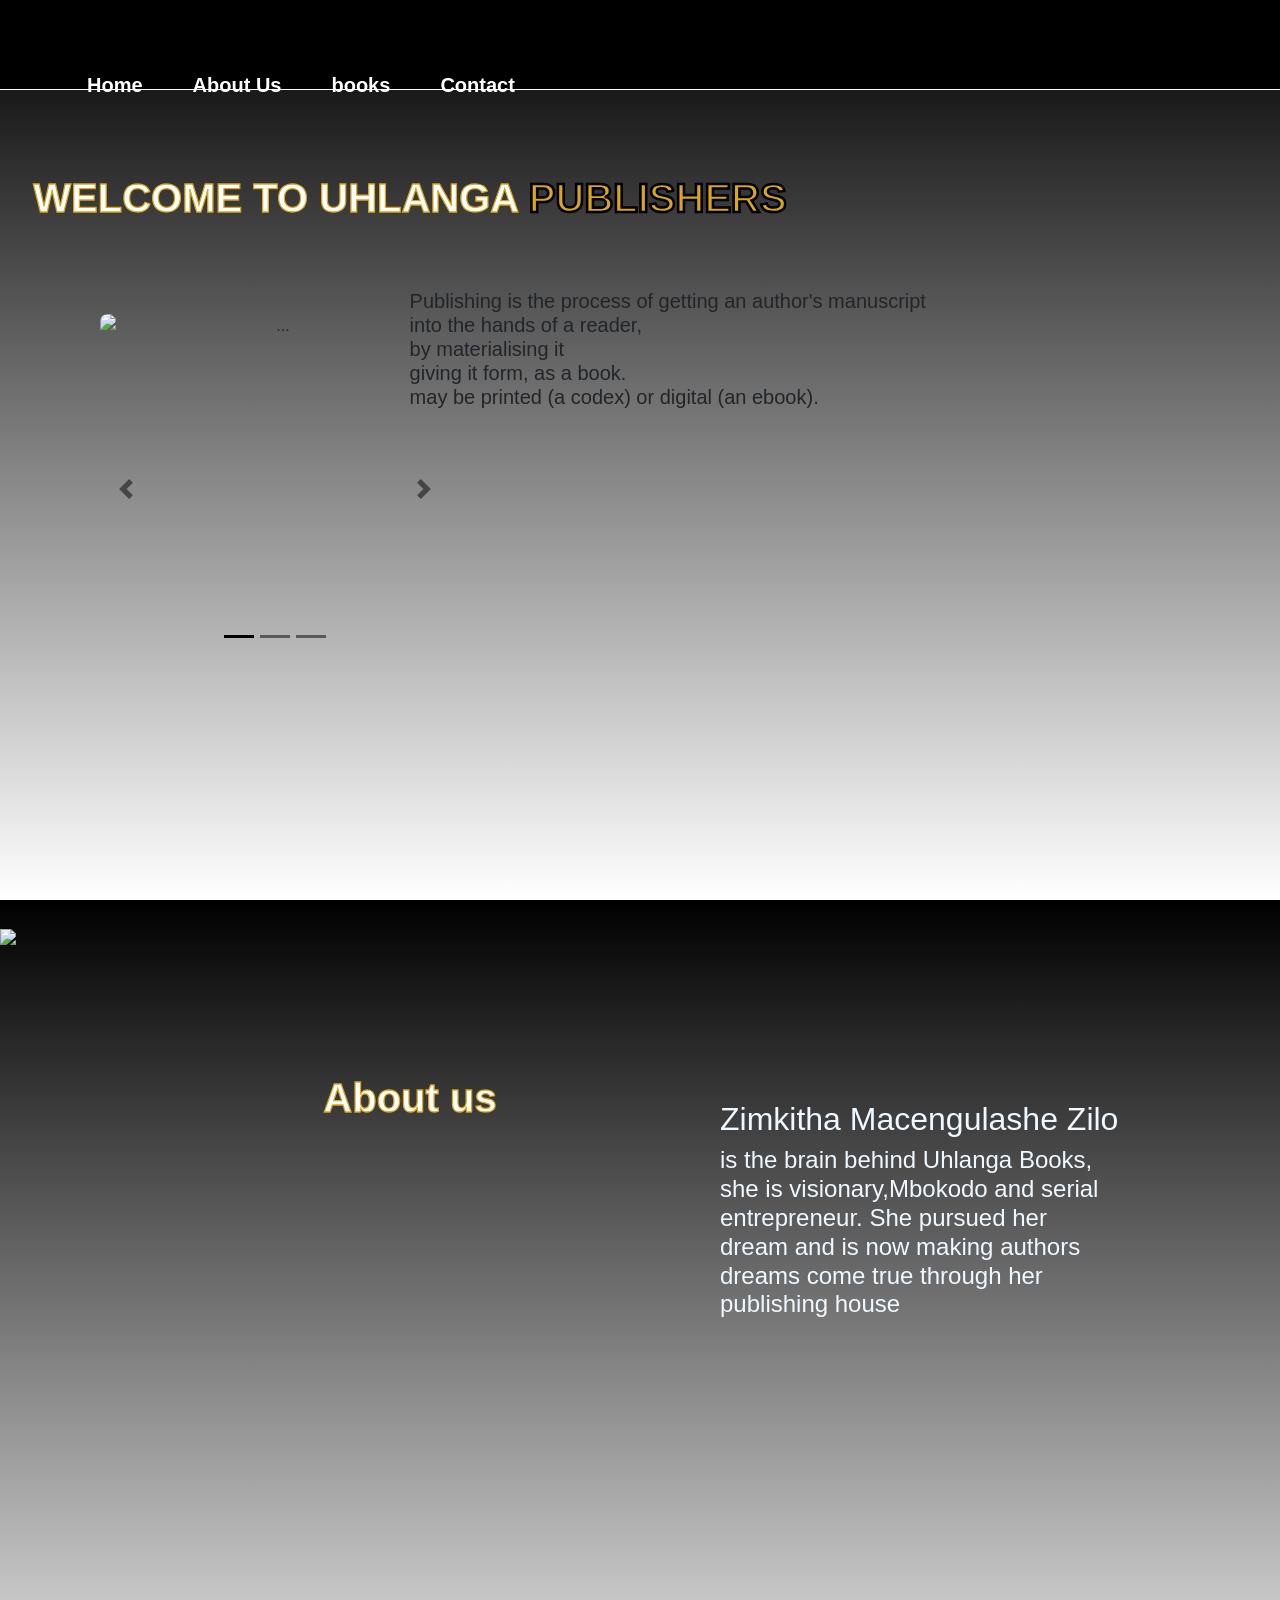
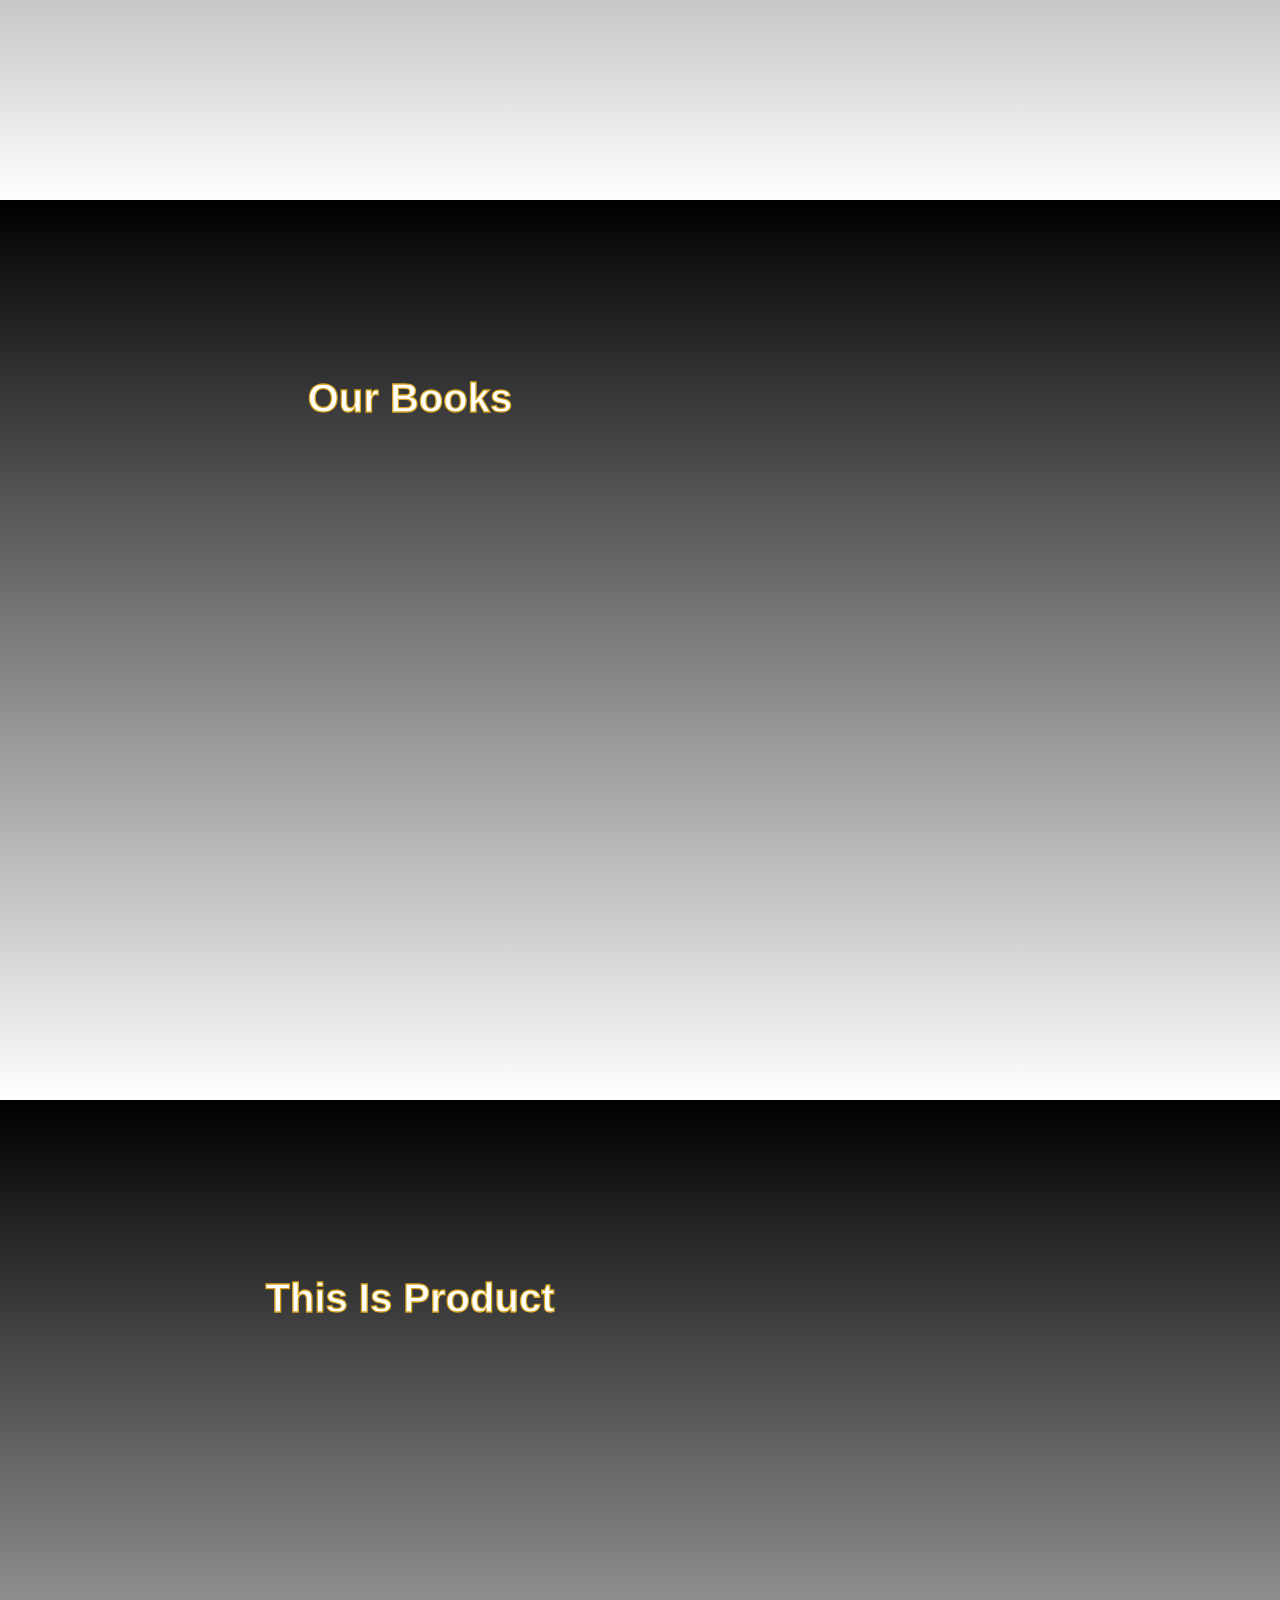
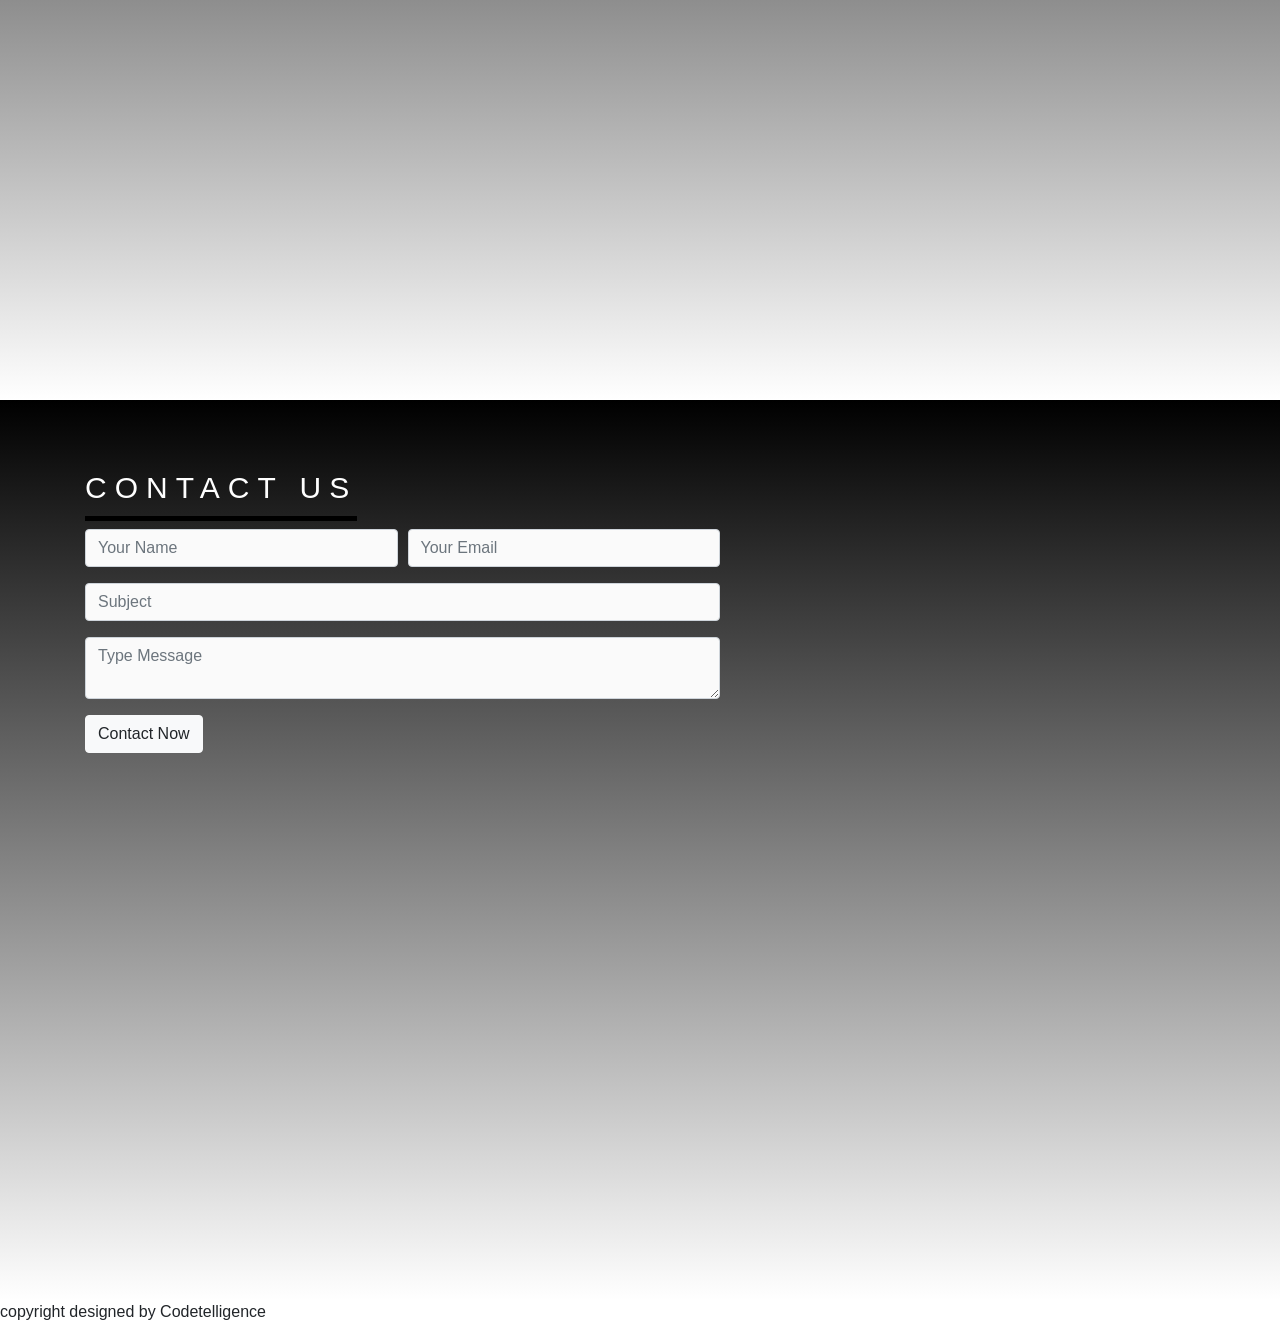
==== index.html @ 82a82a68 "Add files via upload" ====
<!DOCTYPE html>
<html lang="en">

<head>
    <meta charset="UTF-8">
    <title>Uhlanga Publishers</title>
    <link rel="stylesheet" type="text/css" href="style.css">
    <link href="https://cdn.jsdelivr.net/npm/bootstrap@5.0.2/dist/css/bootstrap.min.css" rel="stylesheet" integrity="sha384-EVSTQN3/azprG1Anm3QDgpJLIm9Nao0Yz1ztcQTwFspd3yD65VohhpuuCOmLASjC" crossorigin="anonymous">
    <meta name="viewport" content="width=device-width, initial-scale=1" />
    <!-- Bootstrap CSS -->
    <link rel="stylesheet" href="https://stackpath.bootstrapcdn.com/bootstrap/4.5.0/css/bootstrap.min.css" />
    <!-- Bootstrap JS -->
    <script src="https://code.jquery.com/jquery-3.5.1.slim.min.js"></script>
    <script src="https://cdn.jsdelivr.net/npm/popper.js@1.16.0/dist/umd/popper.min.js"></script>
    <script src="https://stackpath.bootstrapcdn.com/bootstrap/4.5.0/js/bootstrap.min.js"></script>
  </head>

<body>

    <section id="home">
        <header>
            <a href="#"><img src="images/uhlangalog2.jpg" alt=""></a>
            <ul id="menu">
                <li><a href="#home">Home</a></li>
                <li><a href="#about">About Us</a></li>
                <li><a href="#books">books</a></li>
                
                <li><a href="#contact">Contact</a></li>
            </ul>
        </header>
         <h1><hr>WELCOME TO UHLANGA <span>PUBLISHERS</span><hr></h1>
         <div class="content">
         <h5><hr>Publishing is the process of getting an author's manuscript into the hands of a reader, by materialising it – giving it form, as a book. This may be printed (a codex) or digital (an ebook).</h5>
         </div>
         <div id="carouselExampleDark" class="carousel carousel-dark slide" data-bs-ride="carousel">
          
            <div class="carousel-indicators">
              <button type="button" data-bs-target="#carouselExampleDark" data-bs-slide-to="0" class="active" aria-current="true" aria-label="Slide 1"></button>
              <button type="button" data-bs-target="#carouselExampleDark" data-bs-slide-to="1" aria-label="Slide 2"></button>
              <button type="button" data-bs-target="#carouselExampleDark" data-bs-slide-to="2" aria-label="Slide 3"></button>
            </div>
            <div class="carousel-inner">
              <div class="carousel-item active" data-bs-interval="10000">
                <img src="images/1.jpg" class="d-block w-100" alt="...">
                <div class="carousel-caption d-none d-md-block">
                  <h5></h5>
                  <p></p>
                </div>
              </div>
              <div class="carousel-item" data-bs-interval="2000">
                <img src="images/2.jpg" class="d-block w-100" alt="...">
                <div class="carousel-caption d-none d-md-block">
                  <h5></h5>
                  <p></p>
                </div>
              </div>
              <div class="carousel-item">
                <img src="images/5.jpg" class="d-block w-100" alt="...">
                <div class="carousel-caption d-none d-md-block">
                  <h5></h5>
                  <p></p>
                </div>
              </div>
            </div>
            <button class="carousel-control-prev" type="button" data-bs-target="#carouselExampleDark" data-bs-slide="prev">
              <span class="carousel-control-prev-icon" aria-hidden="true"></span>
              <span class="visually-hidden">Previous</span>
            </button>
            <button class="carousel-control-next" type="button" data-bs-target="#carouselExampleDark" data-bs-slide="next">
              <span class="carousel-control-next-icon" aria-hidden="true"></span>
              <span class="visually-hidden">Next</span>
            </button>
          </div>
          <div id="hero">
            <div class="content-a">
            </div>
          </div>
           

          </div> 
            <div class="content">
                <h5>Publishing is the process of getting an author's manuscript <br> into the hands of a reader,<br> by materialising it <br> giving it form, as a book. <br> may be printed (a codex) or digital (an ebook). </h5>
                </div>  
</div>
          </div>
         
    </section>
    <section id="about">
      <br>
  <h1>About us</h1>
      <div class="main">
          <img src="images/zim.jpg" class="main">
        </div>
        <div class="content-a">
          <h2>Zimkitha Macengulashe Zilo</h2> <h4>is the brain behind Uhlanga Books, she is visionary,Mbokodo and serial entrepreneur. She pursued her dream and is now making authors dreams come true through her publishing house</h4>
        </section>
  <section id="books">
      <br>
      <h1>Our Books</h1>

      <img src="images/usiba.jpg" alt="" class="responsive">
      <img src="images/diary.jpg" alt="" class="responsive">
      <img src="images/finding.jpg" alt="" class="responsive">


  </section>
    <section id="books"><h1>This Is Product</h1></section>
    
    <section id="contact">
      <h1>This Is Contact</h1>

      <section class="contact-us">
        <div class="container">
            <div class="row">
                <div class="col-md-7">
                    <div class="title">
                        <h2>Contact Us</h2>
                        
                    </div>
                </div>
            </div>
            <div class="row">
                <div class="col-lg-7">
                    <form action="/" class="mb-4 mb-lg-0">
                        <div class="form-row">
                            <div class="col-md-6 form-group">
                                <input type="text" name="name" class="form-control" id="name" placeholder="Your Name" />
                            </div>
                            <div class="col-md-6 form-group">
                                <input type="email" class="form-control" name="email" id="email" placeholder="Your Email" />
                            </div>
                        </div>
                        <div class="form-group">
                            <input type="text" class="form-control" name="subject" id="subject" placeholder="Subject" />
                        </div>
                        <div class="form-group">
                            <textarea class="form-control" name="message" placeholder="Type Message"></textarea>
                        </div>
                        <button type="submit" class="btn btn-light">Contact Now</button>
                    </form>
                </div>

                <div class="col-lg-5">
                    <div class="map"><iframe src="https://www.google.com/maps/embed?pb=!1m18!1m12!1m3!1d3305.943297791735!2d18.690339150487485!3d-34.04532558051264!2m3!1f0!2f0!3f0!3m2!1i1024!2i768!4f13.1!3m3!1m2!1s0x1dcc4941d098e2e9%3A0x5eecd3c210c38b21!2sKhaltsha%20Call%20Centre!5e0!3m2!1sen!2sza!4v1659346710420!5m2!1sen!2sza" width="600" height="450" style="border:0;" allowfullscreen="" loading="lazy" referrerpolicy="no-referrer-when-downgrade"></iframe>
                    </div>
                </div>
            </div>
        </div>
    </section>
    </section>

    <footer>
        <p>copyright designed by Codetelligence</p>
        
    </footer>
    <script src="https://cdn.jsdelivr.net/npm/bootstrap@5.0.2/dist/js/bootstrap.bundle.min.js" integrity="sha384-MrcW6ZMFYlzcLA8Nl+NtUVF0sA7MsXsP1UyJoMp4YLEuNSfAP+JcXn/tWtIaxVXM" crossorigin="anonymous"></script>
</body>

</html>
---- style.css ----
*{
    margin: 0;
    padding: 0;
}

html{
    scroll-behavior: smooth;
}

body{
    font-size: 100%;
    font-family: sans-serif;
}

div, section, span, ul, li, a, header{
    box-sizing: border-box;
}


header{
    display: flex;
    justify-content: space-between;
    background: black;
    height: 90px;
    width: 100%;
    border-bottom: .5px solid white;
    position: fixed;
    z-index: 999;
}

header a{
    text-decoration: none;
}

header a img{
    margin: 20px;
    margin-left: 50px;
    cursor: pointer;
    border-radius: 10px;
}

header a h2{
    margin: 10px;
    color: white;
    margin-left: 50px;
    cursor: pointer;
    font-size: 28px;
    font-weight: 800;
}

header a h2 span{
    color: goldenrod;
}

header ul{
    display: flex;
    margin: 30px;
}

header ul li{
    list-style: none;
    margin: 0 25px;
}

header ul li a{
    text-decoration: none;
    color: white;
    font-size: 20px;
    font-weight: 600;
    transition: 1s;

}

header ul li a:hover{
    color: goldenrod;
}
section{
    width: 100%;
    float: left;
    height: 100vh;
    position: relative;
}



#home{
   background: linear-gradient( black, white);
}

#about{
    background: linear-gradient( black, white);
}

#books{
    background: linear-gradient( black, white);
}

#contact{
    background: linear-gradient( black, white);
}

section h1{
    position: absolute;
    top: 22%;
    left: 410px;
    transform: translate(-50%, -50%);
    color: #fff;
    font-weight: bold;
    -webkit-text-stroke: 0.1vw goldenrod;
    text-align: center;
}

section h1 span{
    color: goldenrod;
    -webkit-text-stroke: 0.2vw black;
}

.carousel{
    width: 350px;
    height: 350px;
    margin-left: 100px;
    overflow: hidden;
    text-align: center;
    top: 25%;
    border-radius: 8px;
}

.image-container{
    width: 1500px;
    height: 500px;
    position: relative;
    transition: left 2s;
    -webkit-transition: left 2s;
    -moz-transition: left 2s;
    -o-transition: left 2s;
}

.slider-image{
    float: left;
    margin: 0px;
    padding: 0px;
}

.button-contaner{
    top: -20px;
    position: relative;
}

.slider-button{
    display: inline-block;
    height: 10px;
    width: 10px;
    border-radius: 5px;
    background-color: black;
}

#slider-image-1:target ~ .image-container{
    left: 0px;
}

#slider-image-1:target ~ .image-container{
    left: -500px;
}

#slider-image-1:target ~ .image-container{
    left: -1000px;
}

.content h5{
    position: relative;
    margin-left: 32%;
    padding: 0%;
    top: -150px;
}

.content-a {
    position: absolute;
    top: 200px;
    right: 160px;
    width: 400px;
    color: aliceblue;
}

.responsive{
      max-width: 100px;
      height: 100px;
}

.contact-us {
    padding: 70px 0px;
    background: linear-gradient(black,white);
}
.title h2 {
    color: #ffffff;
    font-size: 30px;
    font-weight: normal;
    text-transform: uppercase;
    letter-spacing: 8px;
    border-bottom: 5px solid #000000;
    padding-bottom: 10px;
    display: inline-block;
}


.contact-us input,
.contact-us textarea {
    background: #fafafa;
}
.contact-us textarea {
    min-height: 188px;
    max-width: 100%;
}
.contact-us .map {
    overflow: hidden;
    border-radius: 4px;
}
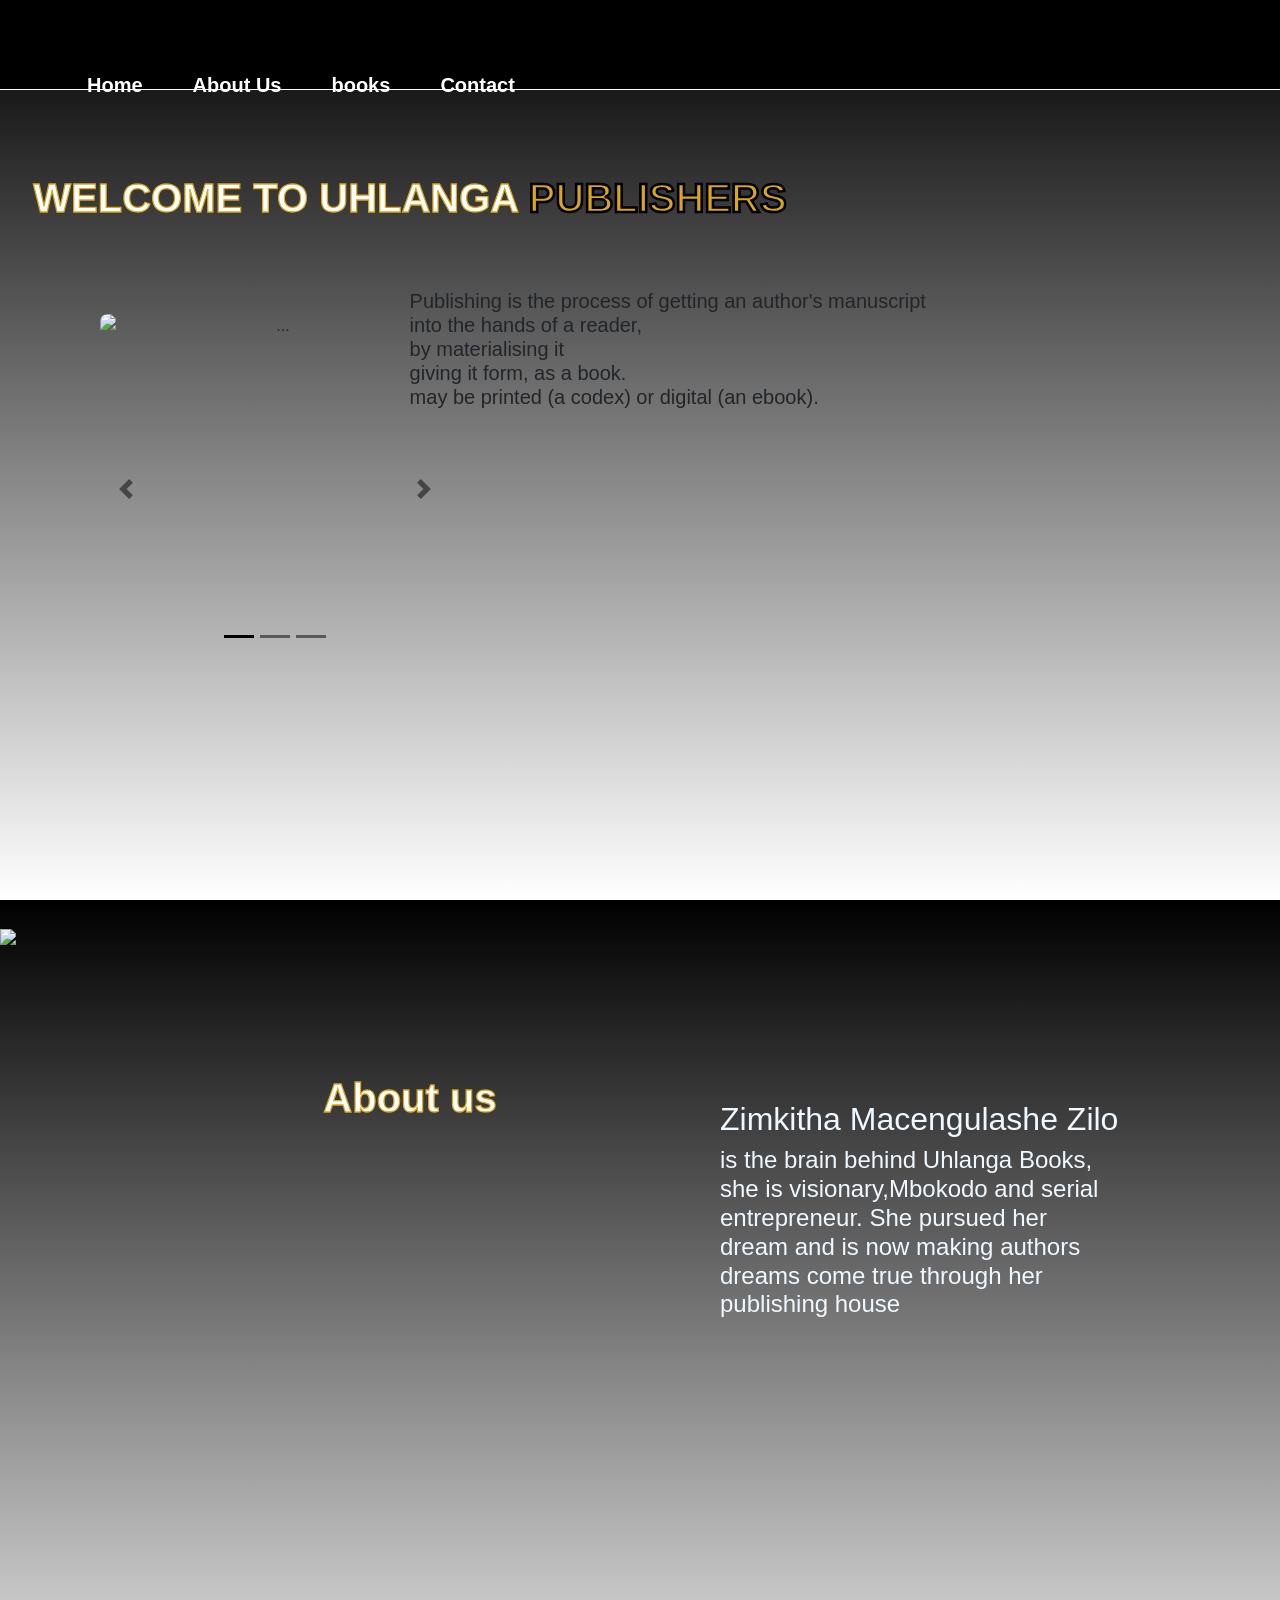
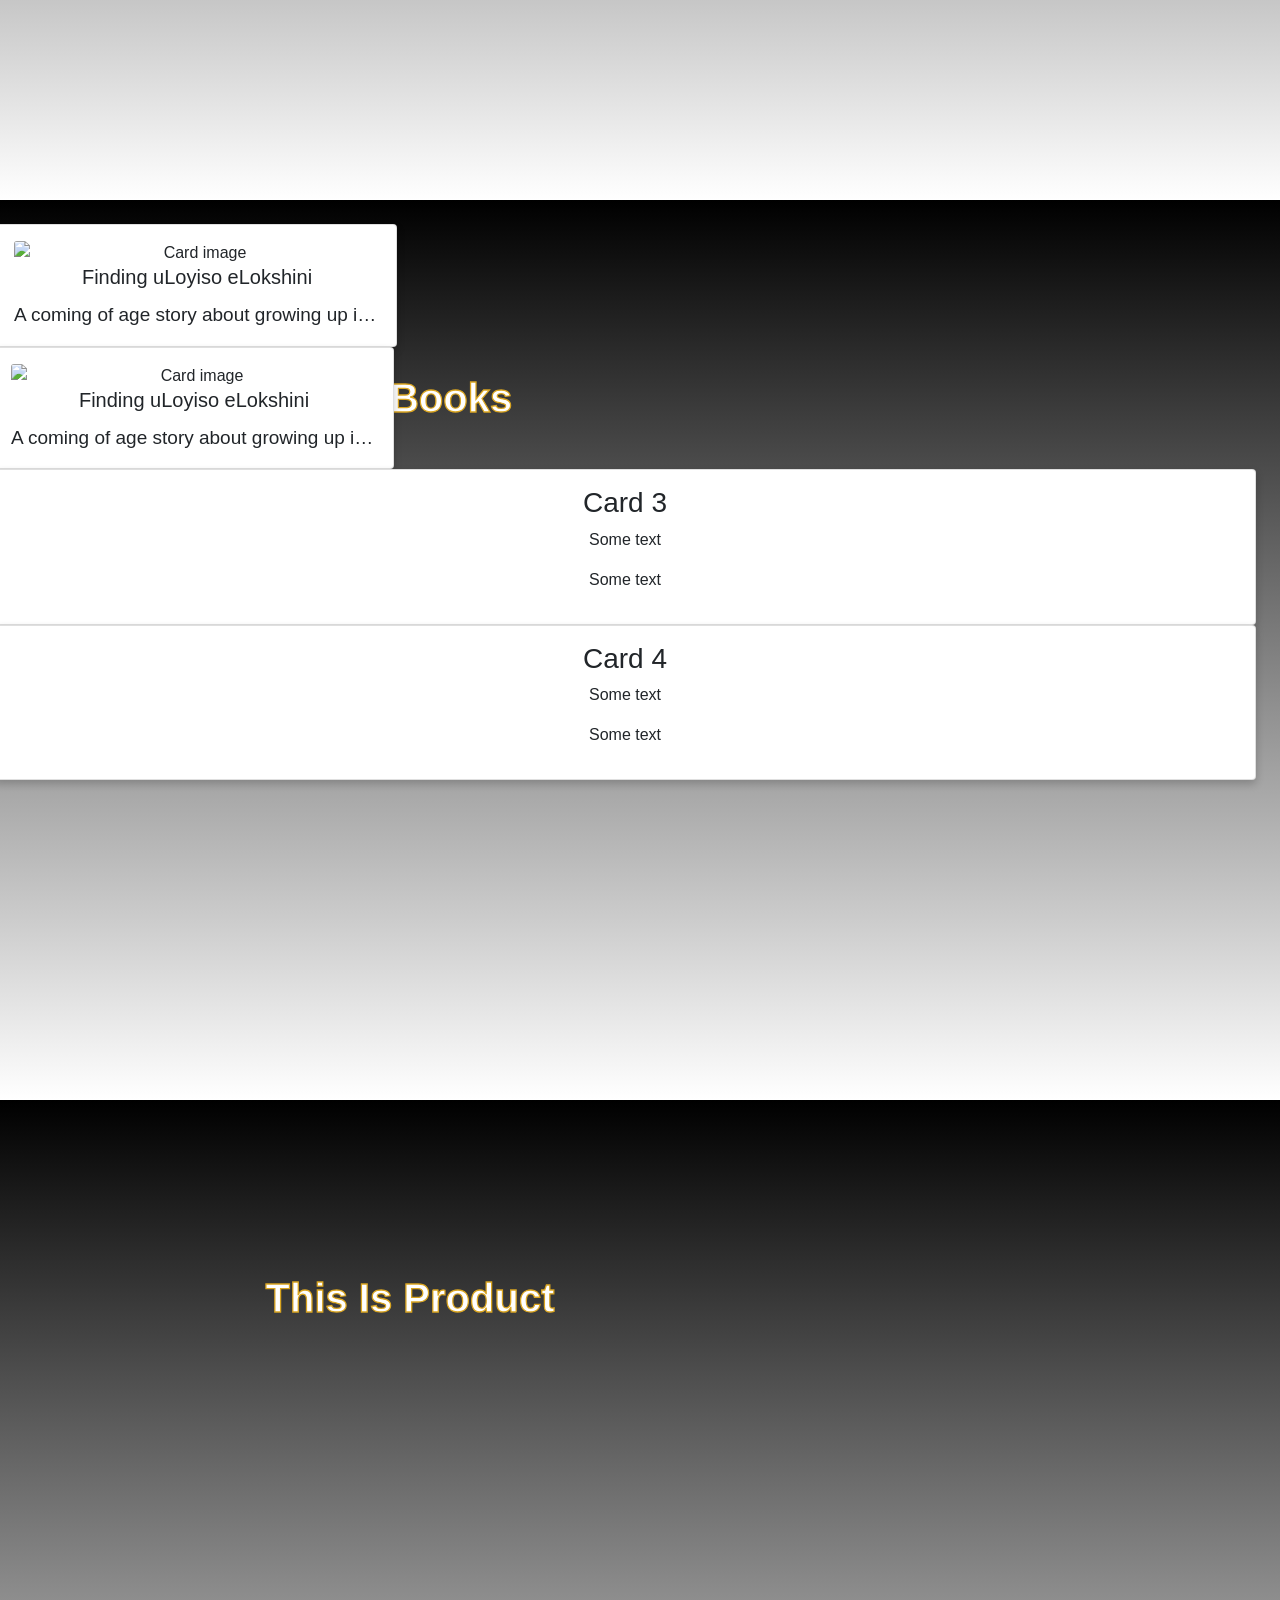
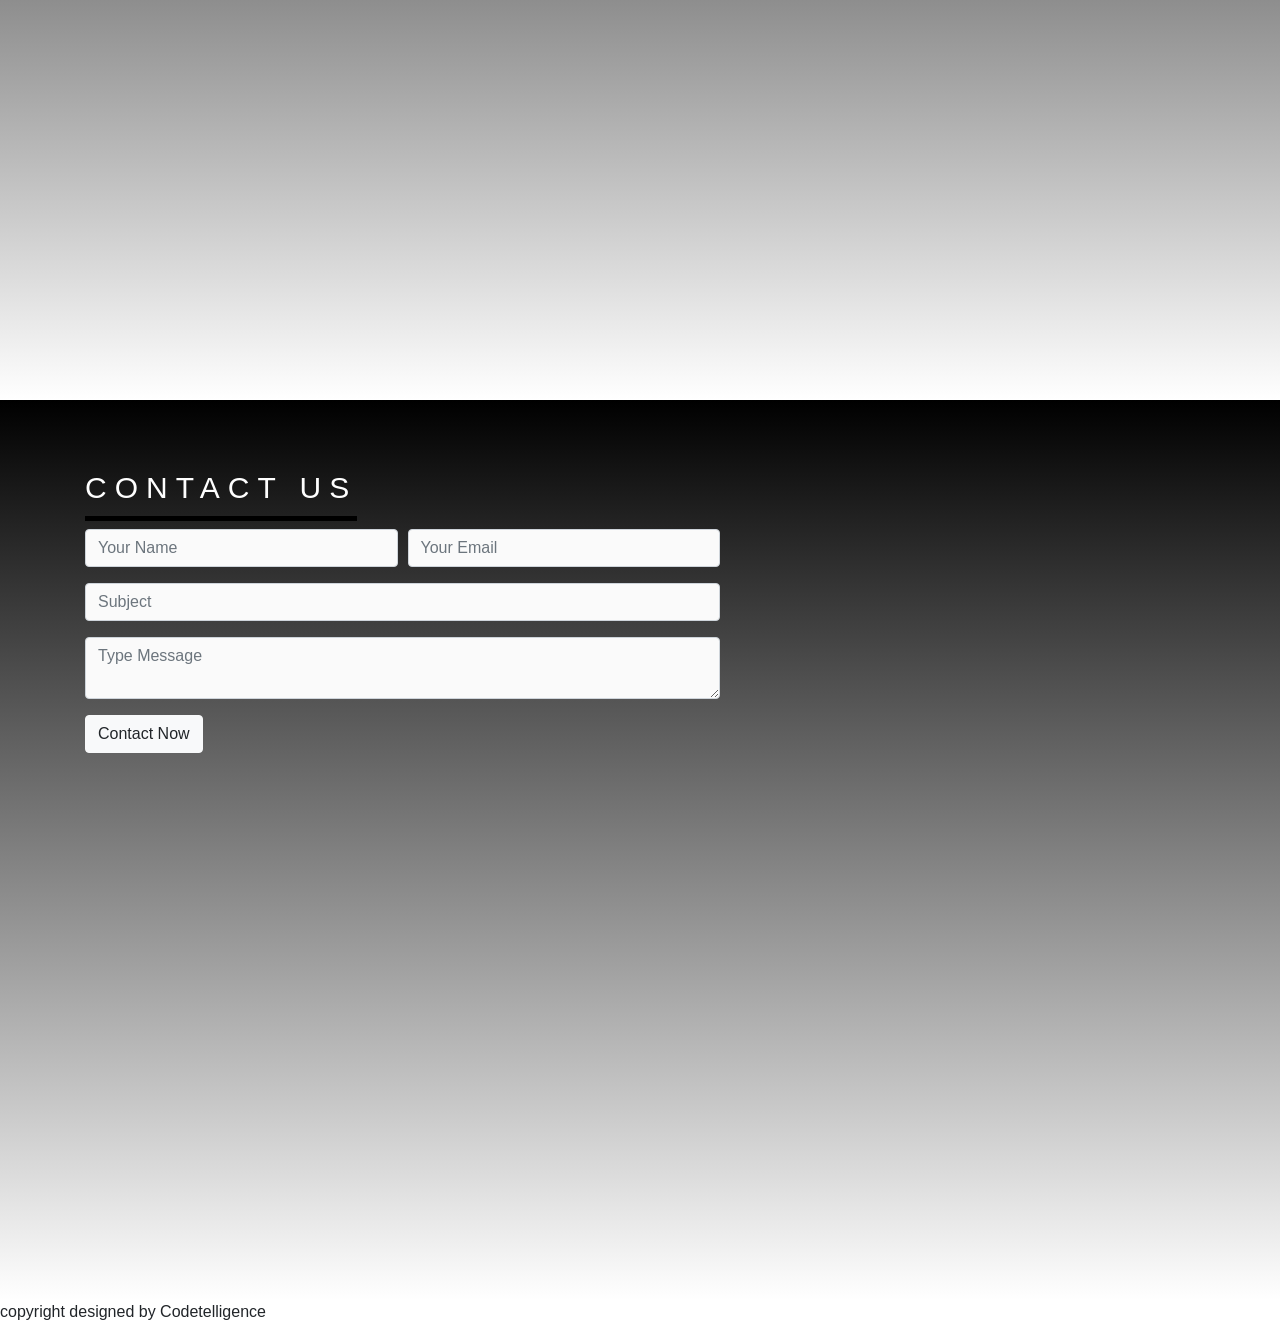
==== commit 6f5b41b4: "Add files via upload" ====
--- a/index.html
+++ b/index.html
@@ -97,10 +97,55 @@
   <section id="books">
       <br>
       <h1>Our Books</h1>
-
-      <img src="images/usiba.jpg" alt="" class="responsive">
-      <img src="images/diary.jpg" alt="" class="responsive">
-      <img src="images/finding.jpg" alt="" class="responsive">
+     
+<div class="row">
+  <div class="column">
+    <div class="card" style="width:400px;">
+      <img class="card-img-top" src="images/finding.jpg" alt="Card image" style="width:100%">
+      <h5 class="card-title">Finding uLoyiso eLokshini</h5>
+      <p class="card-text">A coming of age story about growing up in Khayelitsha at the height of apartheid. Loyiso recounts a happy childhood, despite his father’s drinking and his mother’s intermittent hospitalization for an unnamed illness.
+        He was born in 1978, to parents that were both teachers. He grows up in a tight-knit family surrounded by extended family and the neighbours that become his surrogate family when his parents separate, and later on when his mother goes to study further – leaving him and his siblings with their grandparents.
+        He writes about his primary school years and the enduring friendships; his high school years where he discovered his love for sports; the year he spent at boarding school in the Eastern Cape and his subsequent return to Cape Town, and about the ensuing years when his mother begins going to church – something she had never done before .The writing on his reluctance to embrace his mother’s new-found faith makes for entertaining reading. His teenage years, typical in the way of most teenagers – dating, hanging out with friends and grappling with impending adulthood – are all told with humour.
+        After matric, he becomes a guide in wilderness camps. This paves the way for his travel to the US, where he works as a camp counsellor for over five years. The second half of the manuscript focuses on his work, his personal life, and his professional growth.
+        This latter part is about his adult relationships, his growing family responsibilities, and his work as a leadership coach for post-matric students.A coming of age story about growing up in Khayelitsha at the height of apartheid. Loyiso recounts a happy childhood, despite his father’s drinking and his mother’s intermittent hospitalization for an unnamed illness.
+
+    </div>
+  </div>
+  <br>
+
+  <div class="row">
+    <div class="column">
+      <div class="card" style="width:400px;">
+        <img class="card-img-top" src="images/finding.jpg" alt="Card image" style="width:100%">
+        <h5 class="card-title">Finding uLoyiso eLokshini</h5>
+        <p class="card-text">A coming of age story about growing up in Khayelitsha at the height of apartheid. Loyiso recounts a happy childhood, despite his father’s drinking and his mother’s intermittent hospitalization for an unnamed illness.
+          He was born in 1978, to parents that were both teachers. He grows up in a tight-knit family surrounded by extended family and the neighbours that become his surrogate family when his parents separate, and later on when his mother goes to study further – leaving him and his siblings with their grandparents.
+          He writes about his primary school years and the enduring friendships; his high school years where he discovered his love for sports; the year he spent at boarding school in the Eastern Cape and his subsequent return to Cape Town, and about the ensuing years when his mother begins going to church – something she had never done before .The writing on his reluctance to embrace his mother’s new-found faith makes for entertaining reading. His teenage years, typical in the way of most teenagers – dating, hanging out with friends and grappling with impending adulthood – are all told with humour.
+          After matric, he becomes a guide in wilderness camps. This paves the way for his travel to the US, where he works as a camp counsellor for over five years. The second half of the manuscript focuses on his work, his personal life, and his professional growth.
+          This latter part is about his adult relationships, his growing family responsibilities, and his work as a leadership coach for post-matric students.A coming of age story about growing up in Khayelitsha at the height of apartheid. Loyiso recounts a happy childhood, despite his father’s drinking and his mother’s intermittent hospitalization for an unnamed illness.
+  
+      </div>
+    </div>
+  <br>
+  
+  <div class="column">
+    <div class="card">
+      <h3>Card 3</h3>
+      <p>Some text</p>
+      <p>Some text</p>
+    </div>
+  </div>
+  
+  <div class="column">
+    <div class="card">
+      <h3>Card 4</h3>
+      <p>Some text</p>
+      <p>Some text</p>
+    </div>
+  </div>
+</div>
+
+
 
 
   </section>
--- a/style.css
+++ b/style.css
@@ -214,3 +214,80 @@
     overflow: hidden;
     border-radius: 4px;
 }
+
+.card {
+    position: relative;
+    display: flex;
+    flex-direction: column;
+    min-width: 0;
+    word-wrap: break-word;
+    background-color: #fff;
+    background-clip: border-box;
+    border: 1px solid rgba(0,0,0,.125);
+    border-radius: .25rem;
+}
+
+.card-body {
+    flex: 1 1 auto;
+    padding: 1.25rem;
+}
+
+.card-title {
+    margin-bottom: .75rem;
+}
+
+.card-img-top {
+    width: 100%;
+    border-top-left-radius: calc(.25rem - 1px);
+    border-top-right-radius: calc(.25rem - 1px);
+}
+
+.text-left {
+    text-align: left!important;
+}
+.pb-2, .py-2 {
+    padding-bottom: .5rem!important;
+}
+.pt-2, .py-2 {
+    padding-top: .5rem!important;
+}
+.card-text{
+    font-size:19px;
+    text-overflow: ellipsis;
+    white-space: nowrap;
+    overflow: hidden;
+}
+
+  .column {
+    float: left;
+    width: 25%;
+    padding: 0 10px;
+  }
+  
+  /* Remove extra left and right margins, due to padding */
+  .row {margin: 0 -5px;}
+  
+  /* Clear floats after the columns */
+  .row:after {
+    content: "";
+    display: table;
+    clear: both;
+  }
+  
+  /* Responsive columns */
+  @media screen and (max-width: 600px) {
+    .column {
+      width: 100%;
+      display: block;
+      margin-bottom: 20px;
+    }
+  }
+  
+  /* Style the counter cards */
+  .card {
+    box-shadow: 0 4px 8px 0 rgba(0, 0, 0, 0.2);
+    padding: 16px;
+    text-align: center;
+    background-color: #f1f1f1;
+  }
+  
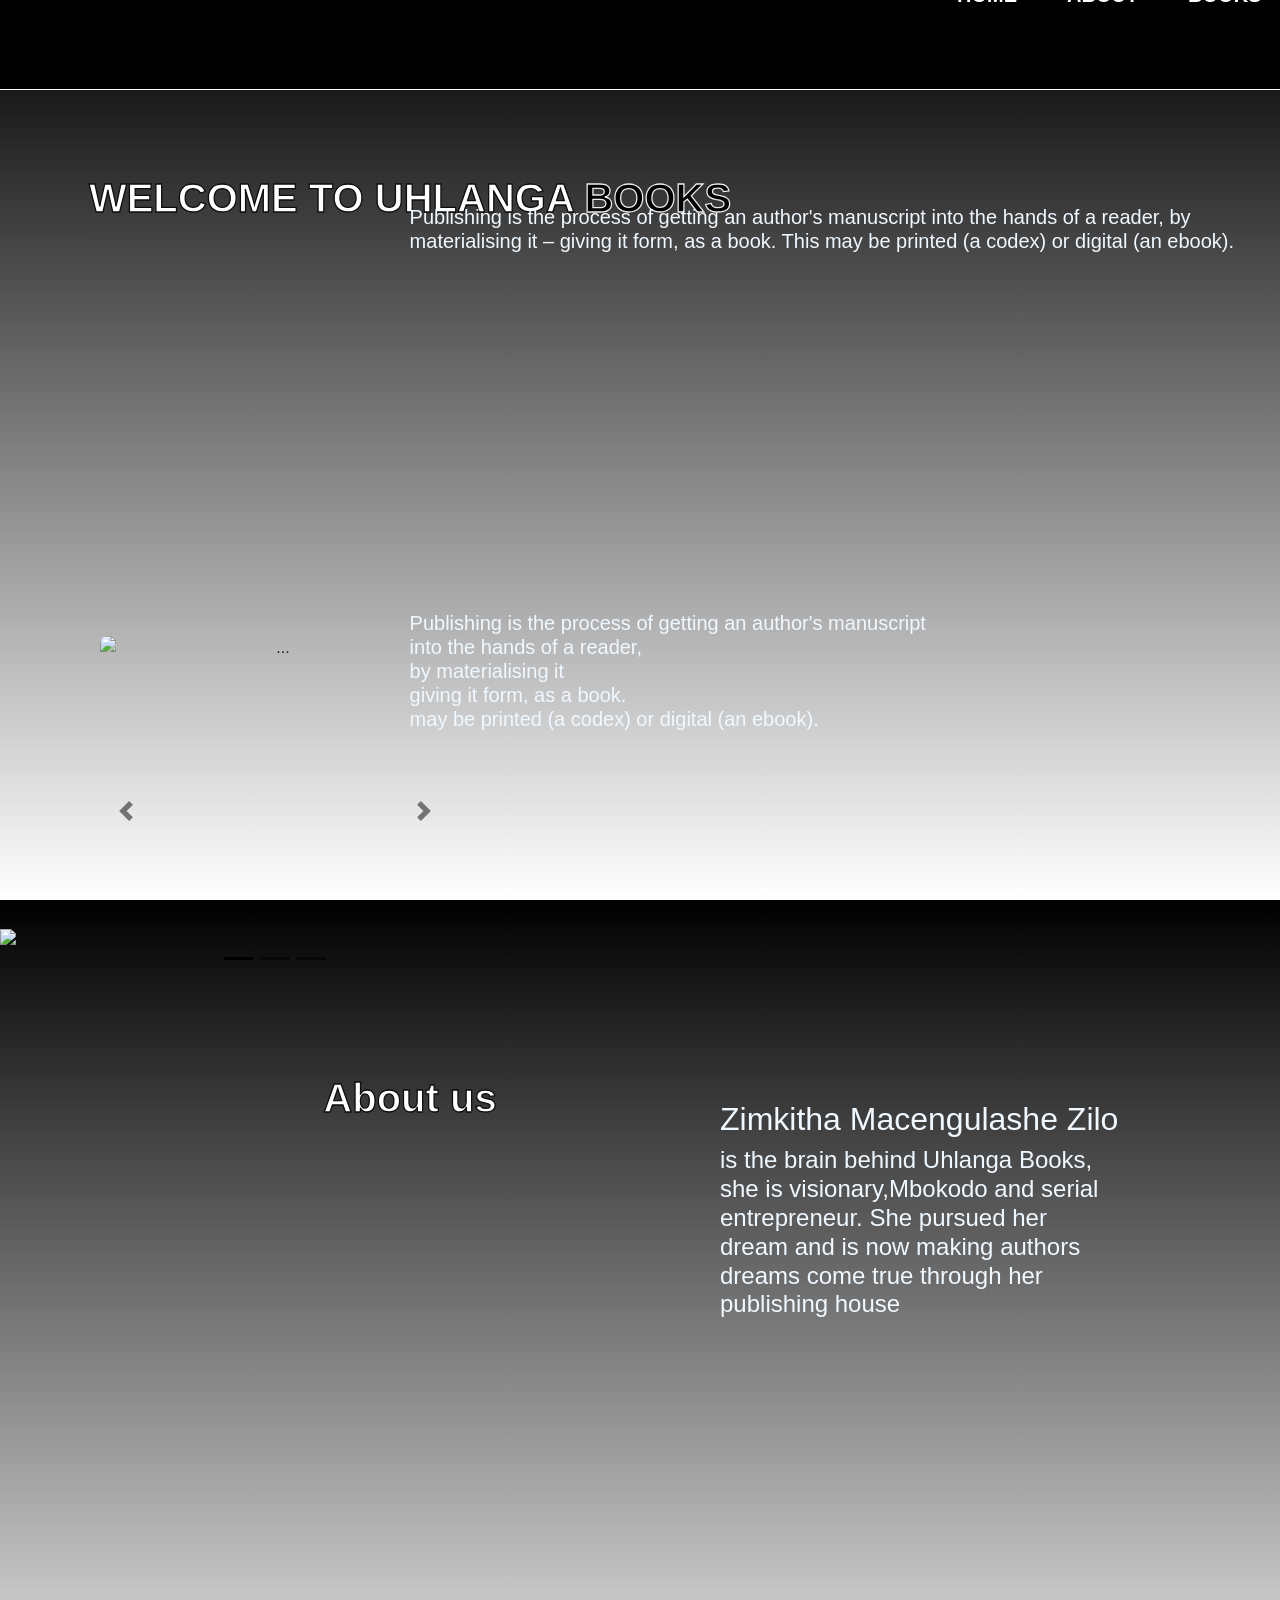
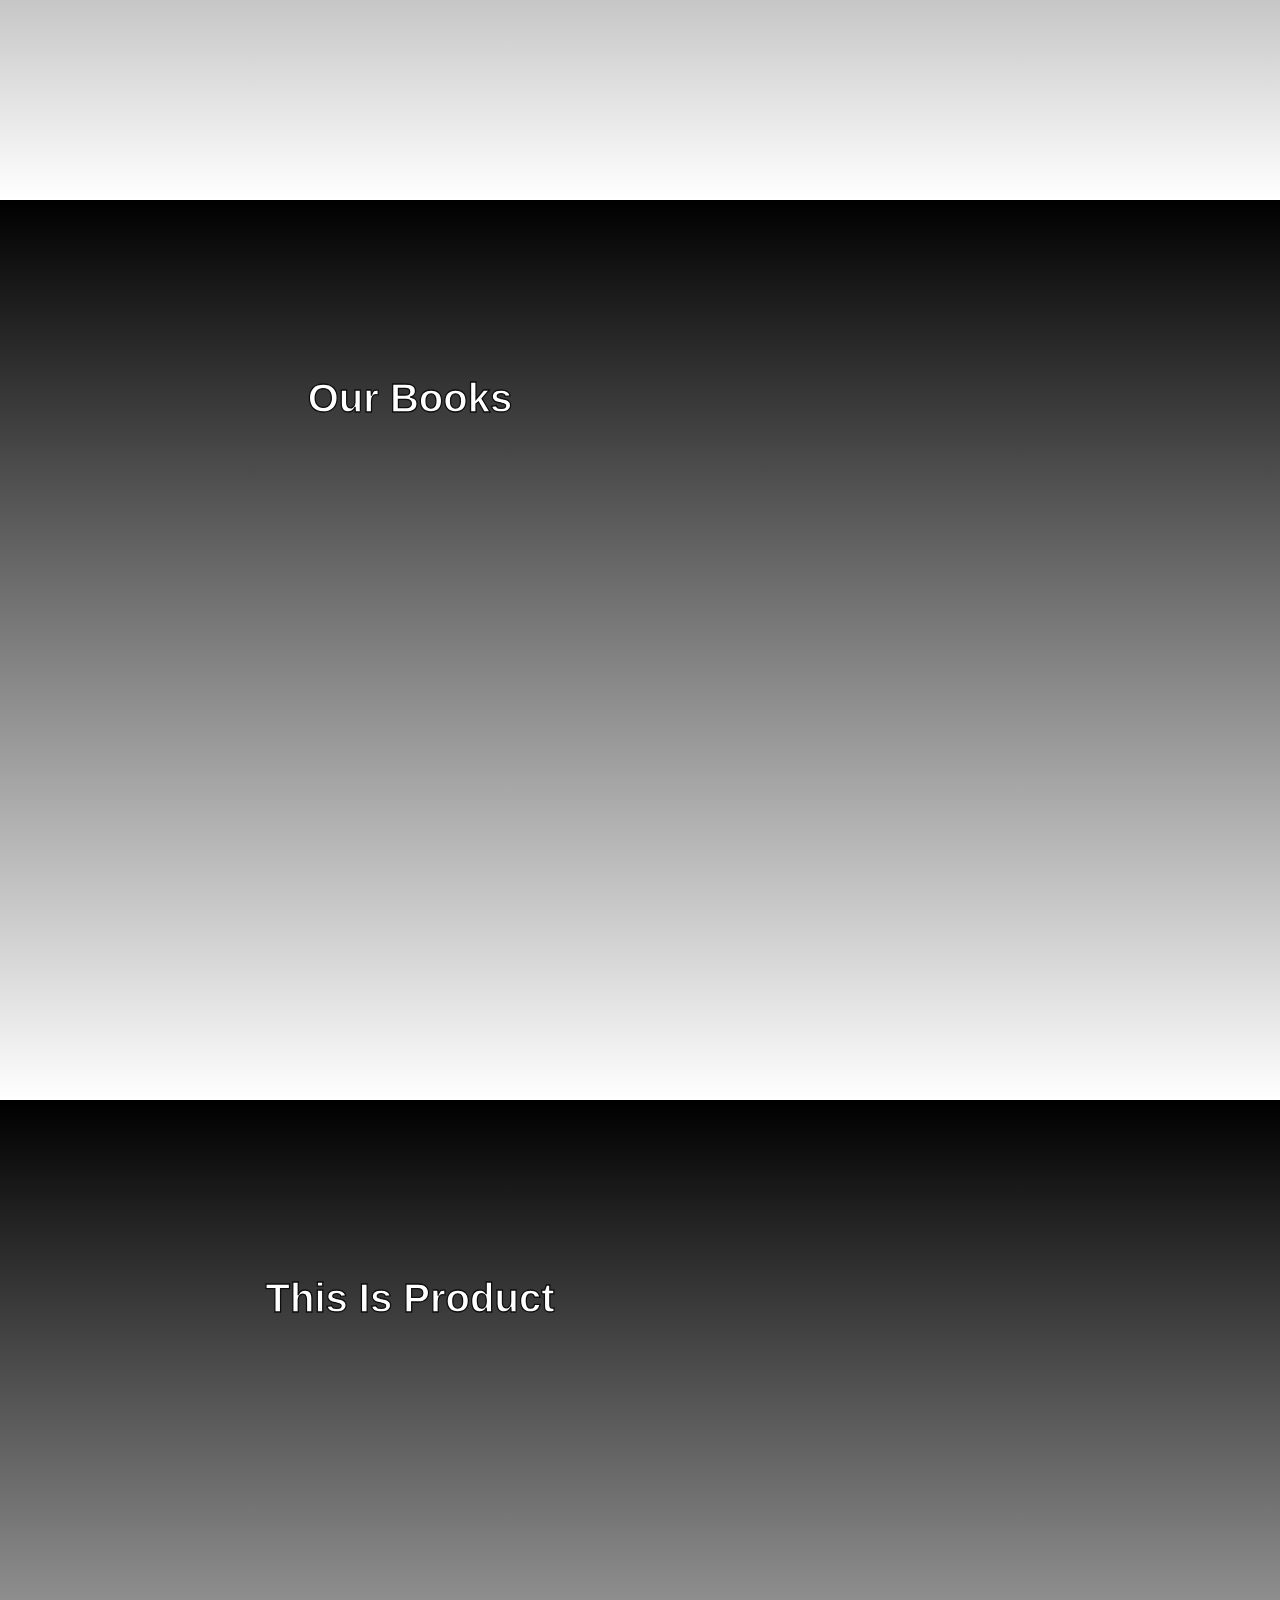
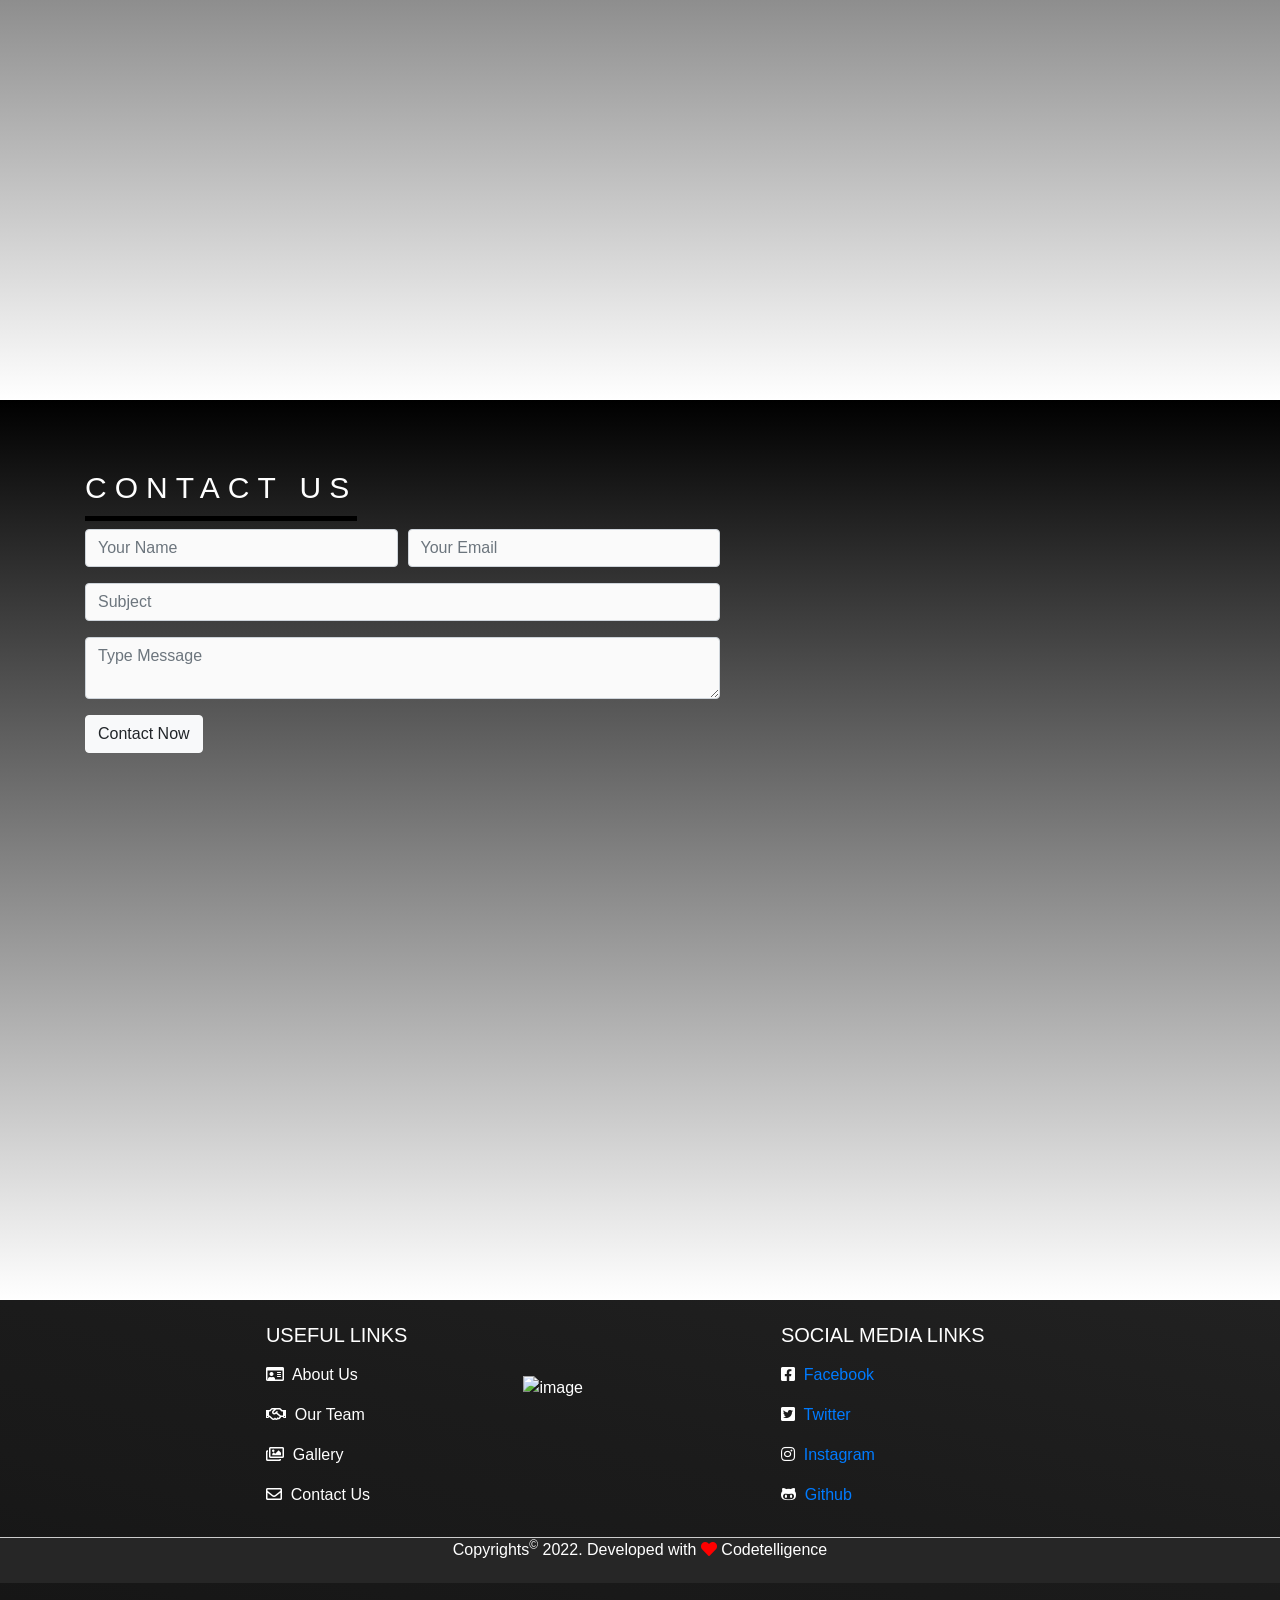
==== commit 48389185: "Add files via upload" ====
--- a/index.html
+++ b/index.html
@@ -13,6 +13,7 @@
     <script src="https://code.jquery.com/jquery-3.5.1.slim.min.js"></script>
     <script src="https://cdn.jsdelivr.net/npm/popper.js@1.16.0/dist/umd/popper.min.js"></script>
     <script src="https://stackpath.bootstrapcdn.com/bootstrap/4.5.0/js/bootstrap.min.js"></script>
+    <link rel="stylesheet" type="text/css" href="https://cdnjs.cloudflare.com/ajax/libs/font-awesome/5.15.1/css/all.min.css">
   </head>
 
 <body>
@@ -21,14 +22,17 @@
         <header>
             <a href="#"><img src="images/uhlangalog2.jpg" alt=""></a>
             <ul id="menu">
-                <li><a href="#home">Home</a></li>
-                <li><a href="#about">About Us</a></li>
-                <li><a href="#books">books</a></li>
-                
-                <li><a href="#contact">Contact</a></li>
+                <li><a href="#home">HOME</a></li>
+                <li><a href="#about">ABOUT</a></li>
+                <li><a href="#books">BOOKS</a></li>
+                <li><a href="#contact">CONTACTS</a></li>
+                <li><a href="#Events">EVENTS</a></li>
             </ul>
         </header>
-         <h1><hr>WELCOME TO UHLANGA <span>PUBLISHERS</span><hr></h1>
+        <div class="video">
+        <iframe width="560" height="315" src="https://www.youtube.com/embed/kul-g_30HuU" title="YouTube video player" frameborder="0" allow="accelerometer; autoplay; clipboard-write; encrypted-media; gyroscope; picture-in-picture" allowfullscreen></iframe>
+        </div>
+        <h1><hr>WELCOME TO UHLANGA <span>BOOKS</span><hr></h1>
          <div class="content">
          <h5><hr>Publishing is the process of getting an author's manuscript into the hands of a reader, by materialising it – giving it form, as a book. This may be printed (a codex) or digital (an ebook).</h5>
          </div>
@@ -97,55 +101,10 @@
   <section id="books">
       <br>
       <h1>Our Books</h1>
-     
-<div class="row">
-  <div class="column">
-    <div class="card" style="width:400px;">
-      <img class="card-img-top" src="images/finding.jpg" alt="Card image" style="width:100%">
-      <h5 class="card-title">Finding uLoyiso eLokshini</h5>
-      <p class="card-text">A coming of age story about growing up in Khayelitsha at the height of apartheid. Loyiso recounts a happy childhood, despite his father’s drinking and his mother’s intermittent hospitalization for an unnamed illness.
-        He was born in 1978, to parents that were both teachers. He grows up in a tight-knit family surrounded by extended family and the neighbours that become his surrogate family when his parents separate, and later on when his mother goes to study further – leaving him and his siblings with their grandparents.
-        He writes about his primary school years and the enduring friendships; his high school years where he discovered his love for sports; the year he spent at boarding school in the Eastern Cape and his subsequent return to Cape Town, and about the ensuing years when his mother begins going to church – something she had never done before .The writing on his reluctance to embrace his mother’s new-found faith makes for entertaining reading. His teenage years, typical in the way of most teenagers – dating, hanging out with friends and grappling with impending adulthood – are all told with humour.
-        After matric, he becomes a guide in wilderness camps. This paves the way for his travel to the US, where he works as a camp counsellor for over five years. The second half of the manuscript focuses on his work, his personal life, and his professional growth.
-        This latter part is about his adult relationships, his growing family responsibilities, and his work as a leadership coach for post-matric students.A coming of age story about growing up in Khayelitsha at the height of apartheid. Loyiso recounts a happy childhood, despite his father’s drinking and his mother’s intermittent hospitalization for an unnamed illness.
-
-    </div>
-  </div>
-  <br>
-
-  <div class="row">
-    <div class="column">
-      <div class="card" style="width:400px;">
-        <img class="card-img-top" src="images/finding.jpg" alt="Card image" style="width:100%">
-        <h5 class="card-title">Finding uLoyiso eLokshini</h5>
-        <p class="card-text">A coming of age story about growing up in Khayelitsha at the height of apartheid. Loyiso recounts a happy childhood, despite his father’s drinking and his mother’s intermittent hospitalization for an unnamed illness.
-          He was born in 1978, to parents that were both teachers. He grows up in a tight-knit family surrounded by extended family and the neighbours that become his surrogate family when his parents separate, and later on when his mother goes to study further – leaving him and his siblings with their grandparents.
-          He writes about his primary school years and the enduring friendships; his high school years where he discovered his love for sports; the year he spent at boarding school in the Eastern Cape and his subsequent return to Cape Town, and about the ensuing years when his mother begins going to church – something she had never done before .The writing on his reluctance to embrace his mother’s new-found faith makes for entertaining reading. His teenage years, typical in the way of most teenagers – dating, hanging out with friends and grappling with impending adulthood – are all told with humour.
-          After matric, he becomes a guide in wilderness camps. This paves the way for his travel to the US, where he works as a camp counsellor for over five years. The second half of the manuscript focuses on his work, his personal life, and his professional growth.
-          This latter part is about his adult relationships, his growing family responsibilities, and his work as a leadership coach for post-matric students.A coming of age story about growing up in Khayelitsha at the height of apartheid. Loyiso recounts a happy childhood, despite his father’s drinking and his mother’s intermittent hospitalization for an unnamed illness.
-  
-      </div>
-    </div>
-  <br>
-  
-  <div class="column">
-    <div class="card">
-      <h3>Card 3</h3>
-      <p>Some text</p>
-      <p>Some text</p>
-    </div>
-  </div>
-  
-  <div class="column">
-    <div class="card">
-      <h3>Card 4</h3>
-      <p>Some text</p>
-      <p>Some text</p>
-    </div>
-  </div>
-</div>
-
-
+
+      <img src="images/usiba.jpg" alt="" class="responsive">
+      <img src="images/diary.jpg" alt="" class="responsive">
+      <img src="images/finding.jpg" alt="" class="responsive">
 
 
   </section>
@@ -193,11 +152,10 @@
         </div>
     </section>
     </section>
-
-    <footer>
-        <p>copyright designed by Codetelligence</p>
-        
-    </footer>
+    
+
+    
+
     <script src="https://cdn.jsdelivr.net/npm/bootstrap@5.0.2/dist/js/bootstrap.bundle.min.js" integrity="sha384-MrcW6ZMFYlzcLA8Nl+NtUVF0sA7MsXsP1UyJoMp4YLEuNSfAP+JcXn/tWtIaxVXM" crossorigin="anonymous"></script>
 </body>
 
@@ -210,8 +168,77 @@
 
 
 
-
-
-
-
-
+<footer>
+  <div class="footer-wrap">
+    <div class="widgetFooter">
+      <h4 class="uppercase">useful links</h4>
+      <ul id="footerUsefulLink">
+        <li title="About US">
+          <span class="usefulLinksIcons">
+            <i class="far fa-id-card"></i>
+          </span>
+          <a>&nbsp;About us</a>
+        </li>
+        <li title="Our Team">
+          <span class="usefulLinksIcons">
+            <i class="far fa-handshake"></i>
+          </span>
+          <a>&nbsp;Our team</a>
+        </li>
+        <li title="Gallery">
+          <span class="usefulLinksIcons">
+            <i class="far fa-images"></i>
+          </span>
+          <a>&nbsp;Gallery</a>
+        </li>
+        <li title="Contact Us">
+          <span class="usefulLinksIcons">
+            <i class="far fa-envelope"></i>
+          </span>
+          <a>&nbsp;Contact us</a>
+        </li>
+      </ul>
+    </div>
+    <div class="widgetFooter" id="footerLogo">
+      <img src="images/logo2.png" alt="image">
+    </div>
+    <div class="widgetFooter">
+      <h4 class="uppercase">Social media links</h4>
+      <ul id="footerMediaLinks">
+        <li class="media1" title="Facebook">
+          <span class="mediaLinksIcons fb">
+            <i class="fab fa-facebook-square"></i>
+          </span>
+          <a class="fb">&nbsp;facebook</a>
+        </li>
+        <li class="media2" title="Twitter">
+          <span class="mediaLinksIcons twit">
+            <i class="fab fa-twitter-square"></i>
+          </span>
+          <a class="twit">&nbsp;Twitter</a>
+        </li>
+        <li class="media3"  title="Instagram">
+          <span class="mediaLinksIcons insta">
+            <i class="fab fa-instagram"></i>
+          </span>
+          <a class="insta">&nbsp;instagram</a>
+        </li>
+        <li class="media4" title="Github">
+          <span class="mediaLinksIcons git">
+            <i class="fab fa-github-alt"></i>
+          </span>
+          <a class="git">&nbsp;Github</a>
+        </li>
+      </ul>
+    </div>
+  </div>
+  <div class="footerCopy">
+    <div class="inb">
+      <p>Copyrights<sup>&copy;</sup> 2022. Developed with <i class="fas fa-heart" style="color: red;"></i> Codetelligence</p>
+    </div>
+  </div>
+</footer>
+
+
+
+
--- a/style.css
+++ b/style.css
@@ -18,7 +18,7 @@
 
 
 header{
-    display: flex;
+    display: inline-flex;
     justify-content: space-between;
     background: black;
     height: 90px;
@@ -49,12 +49,14 @@
 }
 
 header a h2 span{
-    color: goldenrod;
+    color: black;
 }
 
 header ul{
     display: flex;
-    margin: 30px;
+    margin: 900px;
+    margin-top: -60px;
+    margin-right: 200px ;
 }
 
 header ul li{
@@ -79,6 +81,15 @@
     float: left;
     height: 100vh;
     position: relative;
+}
+
+section h5{
+    color: aliceblue;
+}
+
+section span{
+    color: black;
+    
 }
 
 
@@ -106,13 +117,13 @@
     transform: translate(-50%, -50%);
     color: #fff;
     font-weight: bold;
-    -webkit-text-stroke: 0.1vw goldenrod;
+    -webkit-text-stroke: 0.1vw rgb(14, 13, 13);
     text-align: center;
 }
 
 section h1 span{
-    color: goldenrod;
-    -webkit-text-stroke: 0.2vw black;
+    color: black;
+    -webkit-text-stroke: 0.1vw rgb(238, 238, 238);
 }
 
 .carousel{
@@ -215,79 +226,127 @@
     border-radius: 4px;
 }
 
-.card {
-    position: relative;
+@import url('https://fonts.googleapis.com/css2?family=Montserrat+Alternates:ital,wght@0,300;1,200&display=swap');
+ 
+html, body{
+  margin: 0;
+font-family: 'Montserrat Alternates', sans-serif;
+  padding: 0;
+  background: #000;
+}
+footer{
+  width: 100%;
+  min-height: 300px;
+  max-height: auto;
+background-image: linear-gradient(to right top, #161616, #191919, #1b1b1b, #1e1e1e, #212121);
+  clear: both;
+}
+footer .footer-wrap{
+  width: 80%;
+  margin: 0 auto;
+  padding-left: 9%;
+  color: white;
+}
+.widgetFooter{
+  width: calc(85%/3);
+  height: auto;
+  float: left;
+  padding: 2.5%;
+  text-align: left;
+}
+h4.uppercase{
+  text-transform: uppercase;
+  font-family: Arial;
+  font-size: 20px;
+}
+ul#footerUsefulLink, ul#footerMediaLinks{
+  list-style-type: none;
+  margin: 0;
+  padding: 0;
+  line-height: 40px;
+  text-transform: capitalize;
+}
+ul#footerUsefulLink li, ul#footerMediaLinks li{
+  cursor: pointer;
+  /* transition: border-bottom 3s ease-in; */
+}
+ul#footerUsefulLink li:hover .usefulLinksIcons, ul#footerUsefulLink li:hover a{
+   color: #00CED1;
+   /* border-bottom: 1px solid red; */
+}
+ul#footerMediaLinks li:hover span.fb, ul#footerMediaLinks li:hover a.fb { color: #3b5998; }
+ul#footerMediaLinks li:hover span.twit, ul#footerMediaLinks li:hover a.twit { color: #1DA1F2; }
+ul#footerMediaLinks li:hover span.insta, ul#footerMediaLinks li:hover a.insta { color: #ffc838; }
+ul#footerMediaLinks li:hover span.git, ul#footerMediaLinks li:hover a.git { color: #f1502f; }
+ 
+div#footerLogo img{
+  width: 50%;
+  margin: 25% 0;
+}
+ 
+div.footerCopy{
+  clear: both;
+  color: white;
+  text-align: center;
+  padding-bottom: 5px;
+  border-top: 1px solid #ccc;
+  background: #262626;
+}
+ 
+@media (max-width:800px){
+  footer .footer-wrap{
+    width: 100%;
+    padding: 0;
+  }
+  .widgetFooter:not(:nth-of-type(2)){
+    width: calc(90%/2);
+    text-align: center;
+    font-size: 0.9em;
+  }
+  .widgetFooter:nth-of-type(2){
+    display: none;
+  }
+  div.footerCopy{
+    font-size: 0.8em;
+  }
+}
+@media (max-width:600px){
+  .widgetFooter:not(:nth-of-type(2)){
+    text-align: left;
+  }
+}
+@media (max-width:500px){
+  footer{
+    min-height: auto;
+  }
+  .widgetFooter:not(:nth-of-type(2)){
+    width: 100%;
+    padding: 0;
+    text-align: center;
+  }
+  ul#footerUsefulLink, ul#footerMediaLinks{
     display: flex;
-    flex-direction: column;
-    min-width: 0;
-    word-wrap: break-word;
-    background-color: #fff;
-    background-clip: border-box;
-    border: 1px solid rgba(0,0,0,.125);
-    border-radius: .25rem;
-}
-
-.card-body {
-    flex: 1 1 auto;
-    padding: 1.25rem;
-}
-
-.card-title {
-    margin-bottom: .75rem;
-}
-
-.card-img-top {
-    width: 100%;
-    border-top-left-radius: calc(.25rem - 1px);
-    border-top-right-radius: calc(.25rem - 1px);
-}
-
-.text-left {
-    text-align: left!important;
-}
-.pb-2, .py-2 {
-    padding-bottom: .5rem!important;
-}
-.pt-2, .py-2 {
-    padding-top: .5rem!important;
-}
-.card-text{
-    font-size:19px;
-    text-overflow: ellipsis;
-    white-space: nowrap;
-    overflow: hidden;
-}
-
-  .column {
+  }
+  ul#footerUsefulLink li, ul#footerMediaLinks li{
     float: left;
-    width: 25%;
-    padding: 0 10px;
-  }
-  
-  /* Remove extra left and right margins, due to padding */
-  .row {margin: 0 -5px;}
-  
-  /* Clear floats after the columns */
-  .row:after {
-    content: "";
-    display: table;
-    clear: both;
-  }
-  
-  /* Responsive columns */
-  @media screen and (max-width: 600px) {
-    .column {
-      width: 100%;
-      display: block;
-      margin-bottom: 20px;
-    }
-  }
-  
-  /* Style the counter cards */
-  .card {
-    box-shadow: 0 4px 8px 0 rgba(0, 0, 0, 0.2);
-    padding: 16px;
-    text-align: center;
-    background-color: #f1f1f1;
-  }
-  
+    flex: 1;
+    text-align: center;
+    font-size: 1.5em;
+  }
+  ul#footerUsefulLink li a, ul#footerMediaLinks li a{
+    display: none;
+  }
+  ul#footerUsefulLink li:hover, ul#footerUsefulLink li:hover .usefulLinksIcons, ul#footerUsefulLink li:hover a{
+     color: white;
+     background-color: #00CED1;
+  }
+  ul#footerMediaLinks li.media1:hover, ul#footerMediaLinks li:hover span.fb, ul#footerMediaLinks li:hover a.fb { background-color: #3b5998; color: white; }
+  ul#footerMediaLinks li.media2:hover, ul#footerMediaLinks li:hover span.twit, ul#footerMediaLinks li:hover a.twit { background-color: #1DA1F2; color: white; }
+  ul#footerMediaLinks li.media3:hover, ul#footerMediaLinks li:hover span.insta, ul#footerMediaLinks li:hover a.insta { background-color: #ffc838; color: white; }
+  ul#footerMediaLinks li.media4:hover, ul#footerMediaLinks li:hover span.git, ul#footerMediaLinks li:hover a.git { background-color: #f1502f; color: white; }
+}
+
+.video{
+    padding-left: 100px;
+    margin-left: 50px;
+}
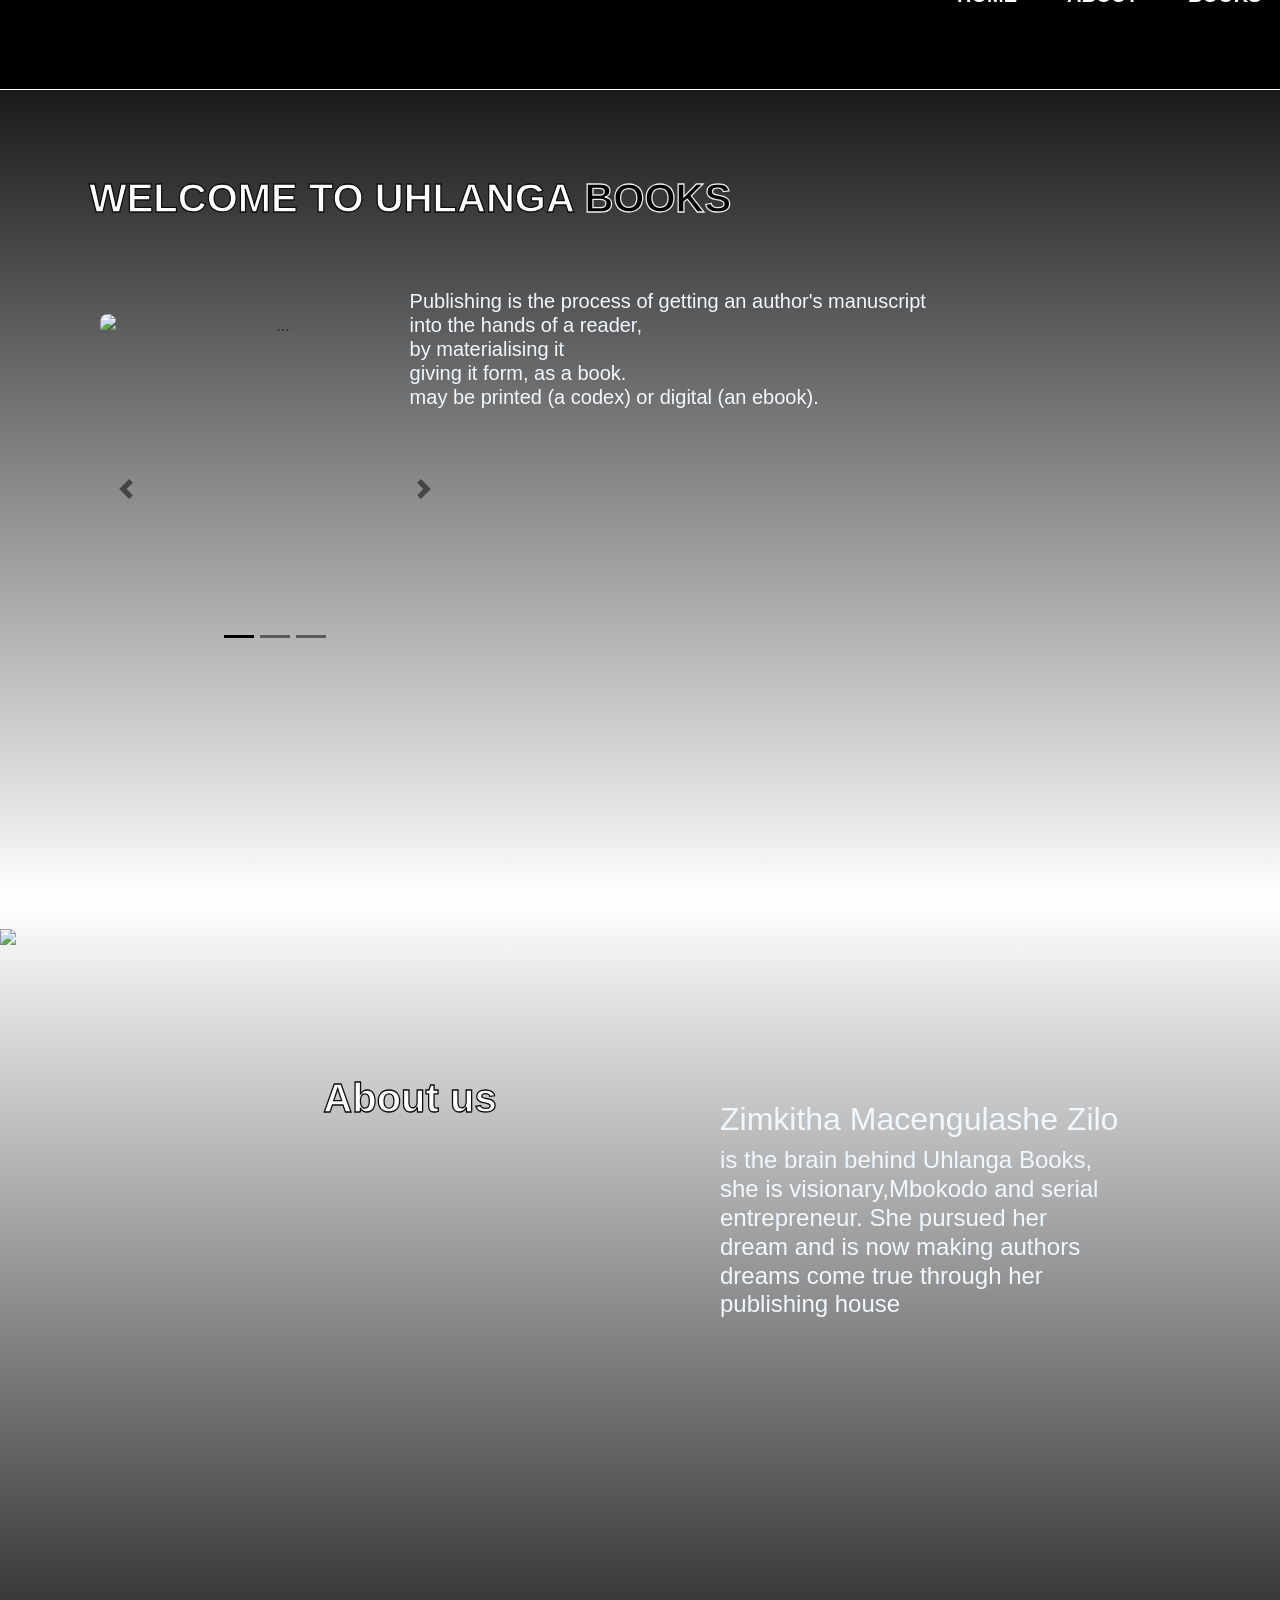
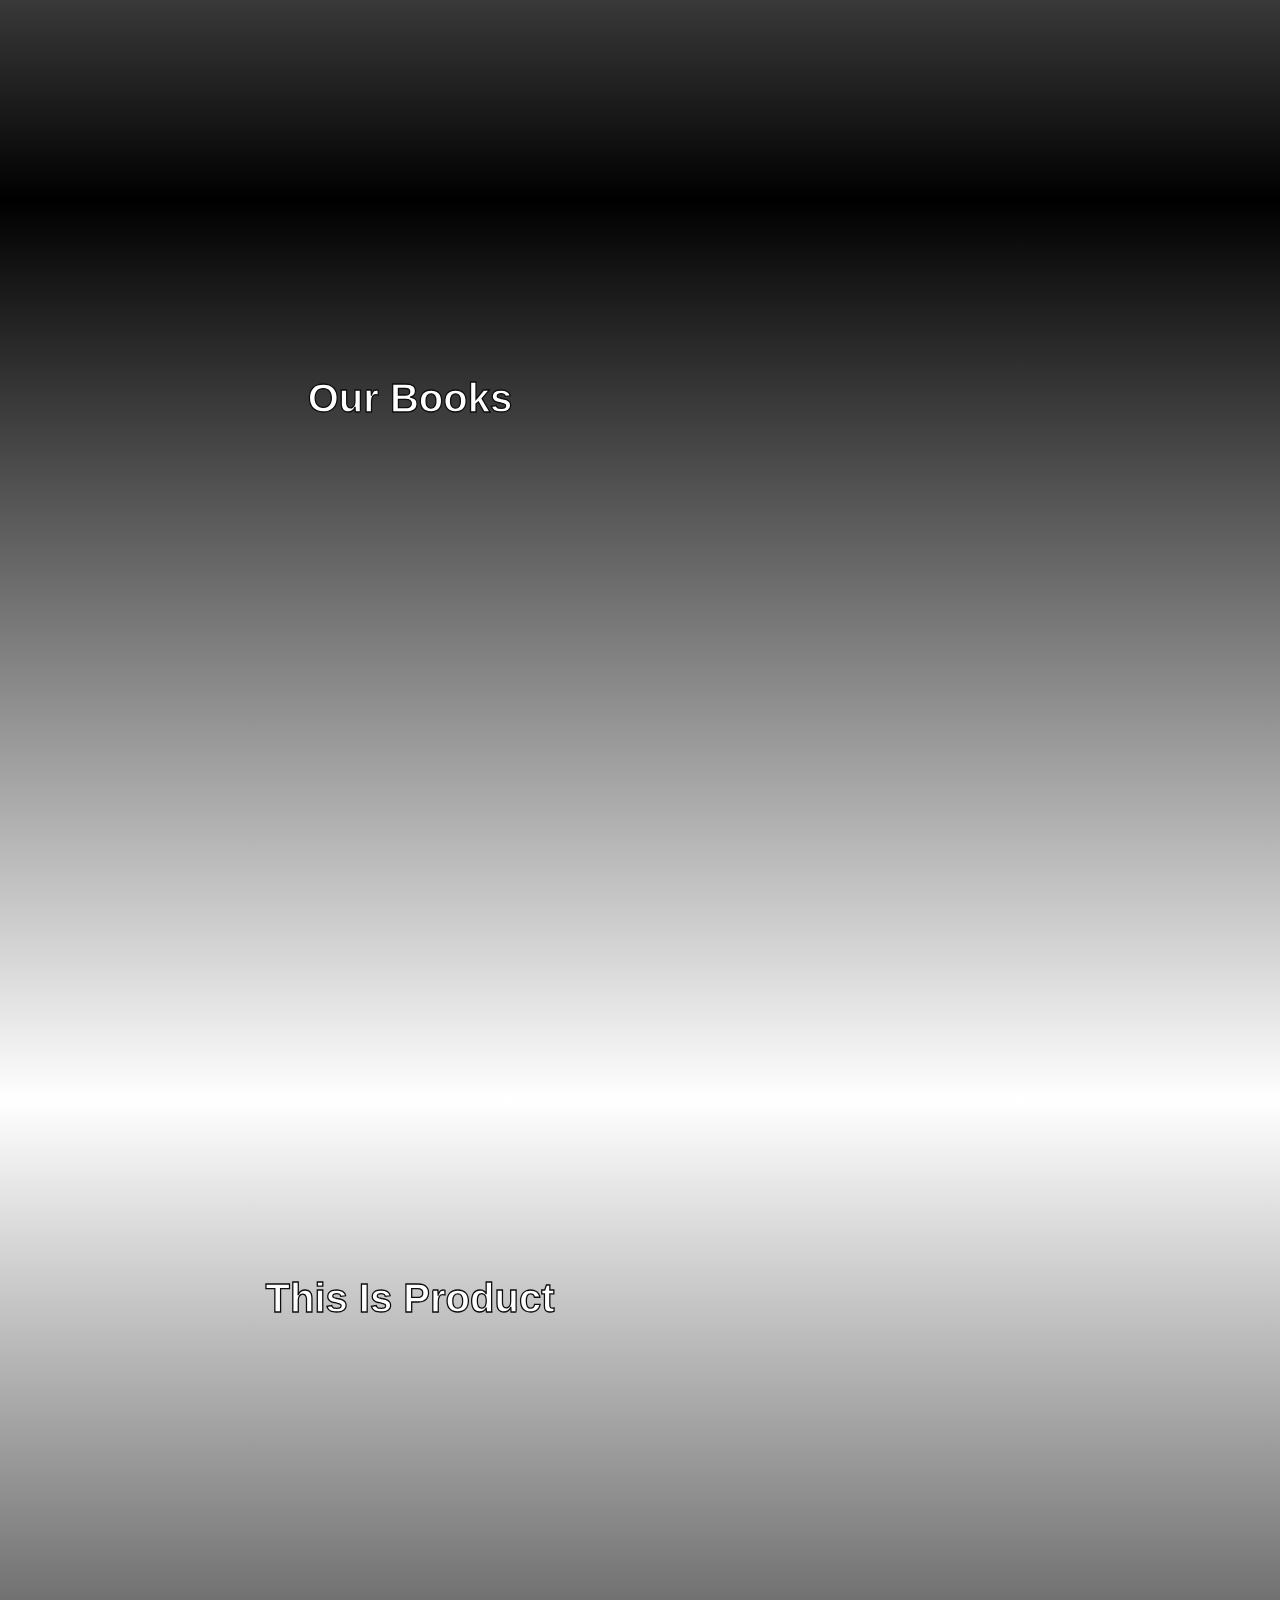
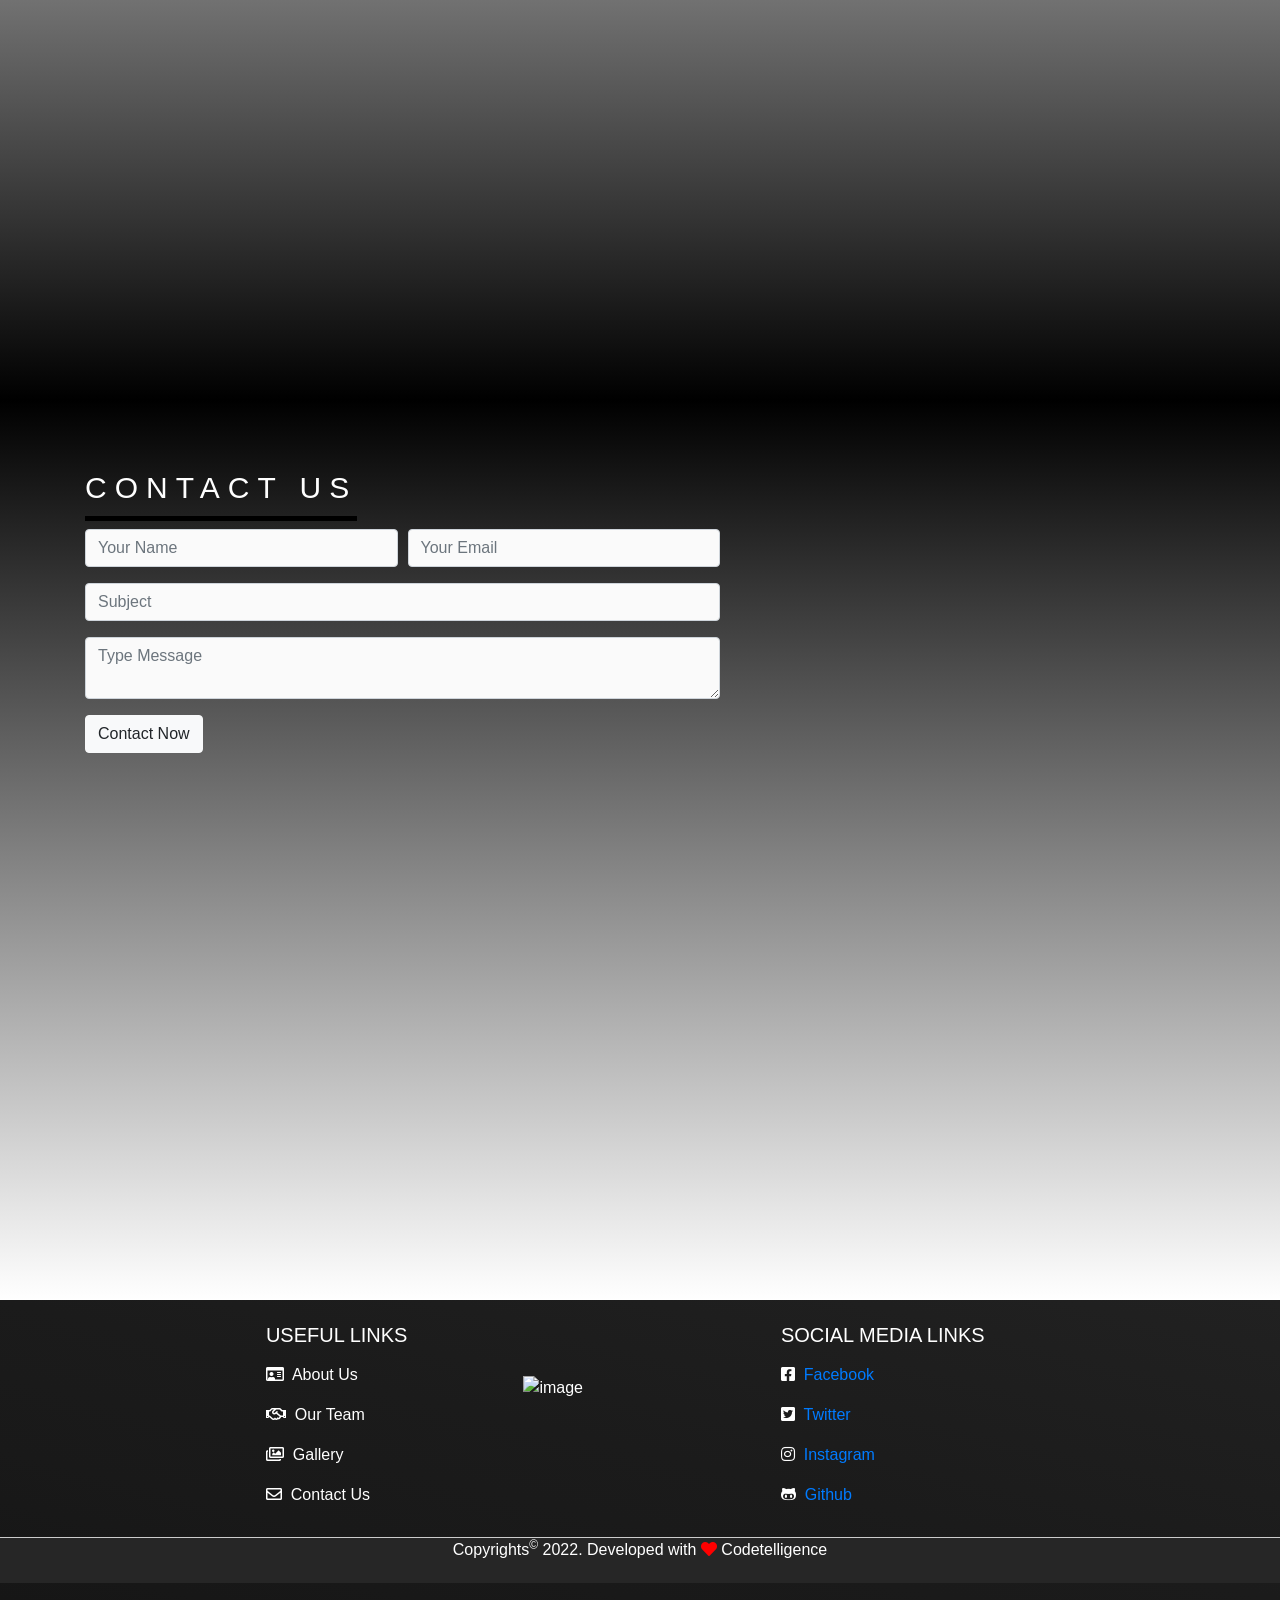
==== commit 8ffbd7b9: "Add files via upload" ====
--- a/index.html
+++ b/index.html
@@ -6,7 +6,7 @@
     <title>Uhlanga Publishers</title>
     <link rel="stylesheet" type="text/css" href="style.css">
     <link href="https://cdn.jsdelivr.net/npm/bootstrap@5.0.2/dist/css/bootstrap.min.css" rel="stylesheet" integrity="sha384-EVSTQN3/azprG1Anm3QDgpJLIm9Nao0Yz1ztcQTwFspd3yD65VohhpuuCOmLASjC" crossorigin="anonymous">
-    <meta name="viewport" content="width=device-width, initial-scale=1" />
+    
     <!-- Bootstrap CSS -->
     <link rel="stylesheet" href="https://stackpath.bootstrapcdn.com/bootstrap/4.5.0/css/bootstrap.min.css" />
     <!-- Bootstrap JS -->
@@ -25,13 +25,11 @@
                 <li><a href="#home">HOME</a></li>
                 <li><a href="#about">ABOUT</a></li>
                 <li><a href="#books">BOOKS</a></li>
+                <li><a href="#Events">EVENTS</a></li>
                 <li><a href="#contact">CONTACTS</a></li>
-                <li><a href="#Events">EVENTS</a></li>
             </ul>
         </header>
-        <div class="video">
-        <iframe width="560" height="315" src="https://www.youtube.com/embed/kul-g_30HuU" title="YouTube video player" frameborder="0" allow="accelerometer; autoplay; clipboard-write; encrypted-media; gyroscope; picture-in-picture" allowfullscreen></iframe>
-        </div>
+       
         <h1><hr>WELCOME TO UHLANGA <span>BOOKS</span><hr></h1>
          <div class="content">
          <h5><hr>Publishing is the process of getting an author's manuscript into the hands of a reader, by materialising it – giving it form, as a book. This may be printed (a codex) or digital (an ebook).</h5>
@@ -86,8 +84,7 @@
                 <h5>Publishing is the process of getting an author's manuscript <br> into the hands of a reader,<br> by materialising it <br> giving it form, as a book. <br> may be printed (a codex) or digital (an ebook). </h5>
                 </div>  
 </div>
-          </div>
-         
+          
     </section>
     <section id="about">
       <br>
@@ -108,7 +105,11 @@
 
 
   </section>
-    <section id="books"><h1>This Is Product</h1></section>
+    <section id="Events"><h1>This Is Product</h1>
+    
+    
+      
+    </section>
     
     <section id="contact">
       <h1>This Is Contact</h1>
--- a/style.css
+++ b/style.css
@@ -99,7 +99,7 @@
 }
 
 #about{
-    background: linear-gradient( black, white);
+    background: linear-gradient( white, black);
 }
 
 #books{
@@ -109,6 +109,12 @@
 #contact{
     background: linear-gradient( black, white);
 }
+
+#Events{
+  background: linear-gradient( white, black);
+}
+
+
 
 section h1{
     position: absolute;
@@ -347,6 +353,8 @@
 }
 
 .video{
-    padding-left: 100px;
+    padding-left: 10px;
     margin-left: 50px;
-}+    margin-top: 100px;
+}
+
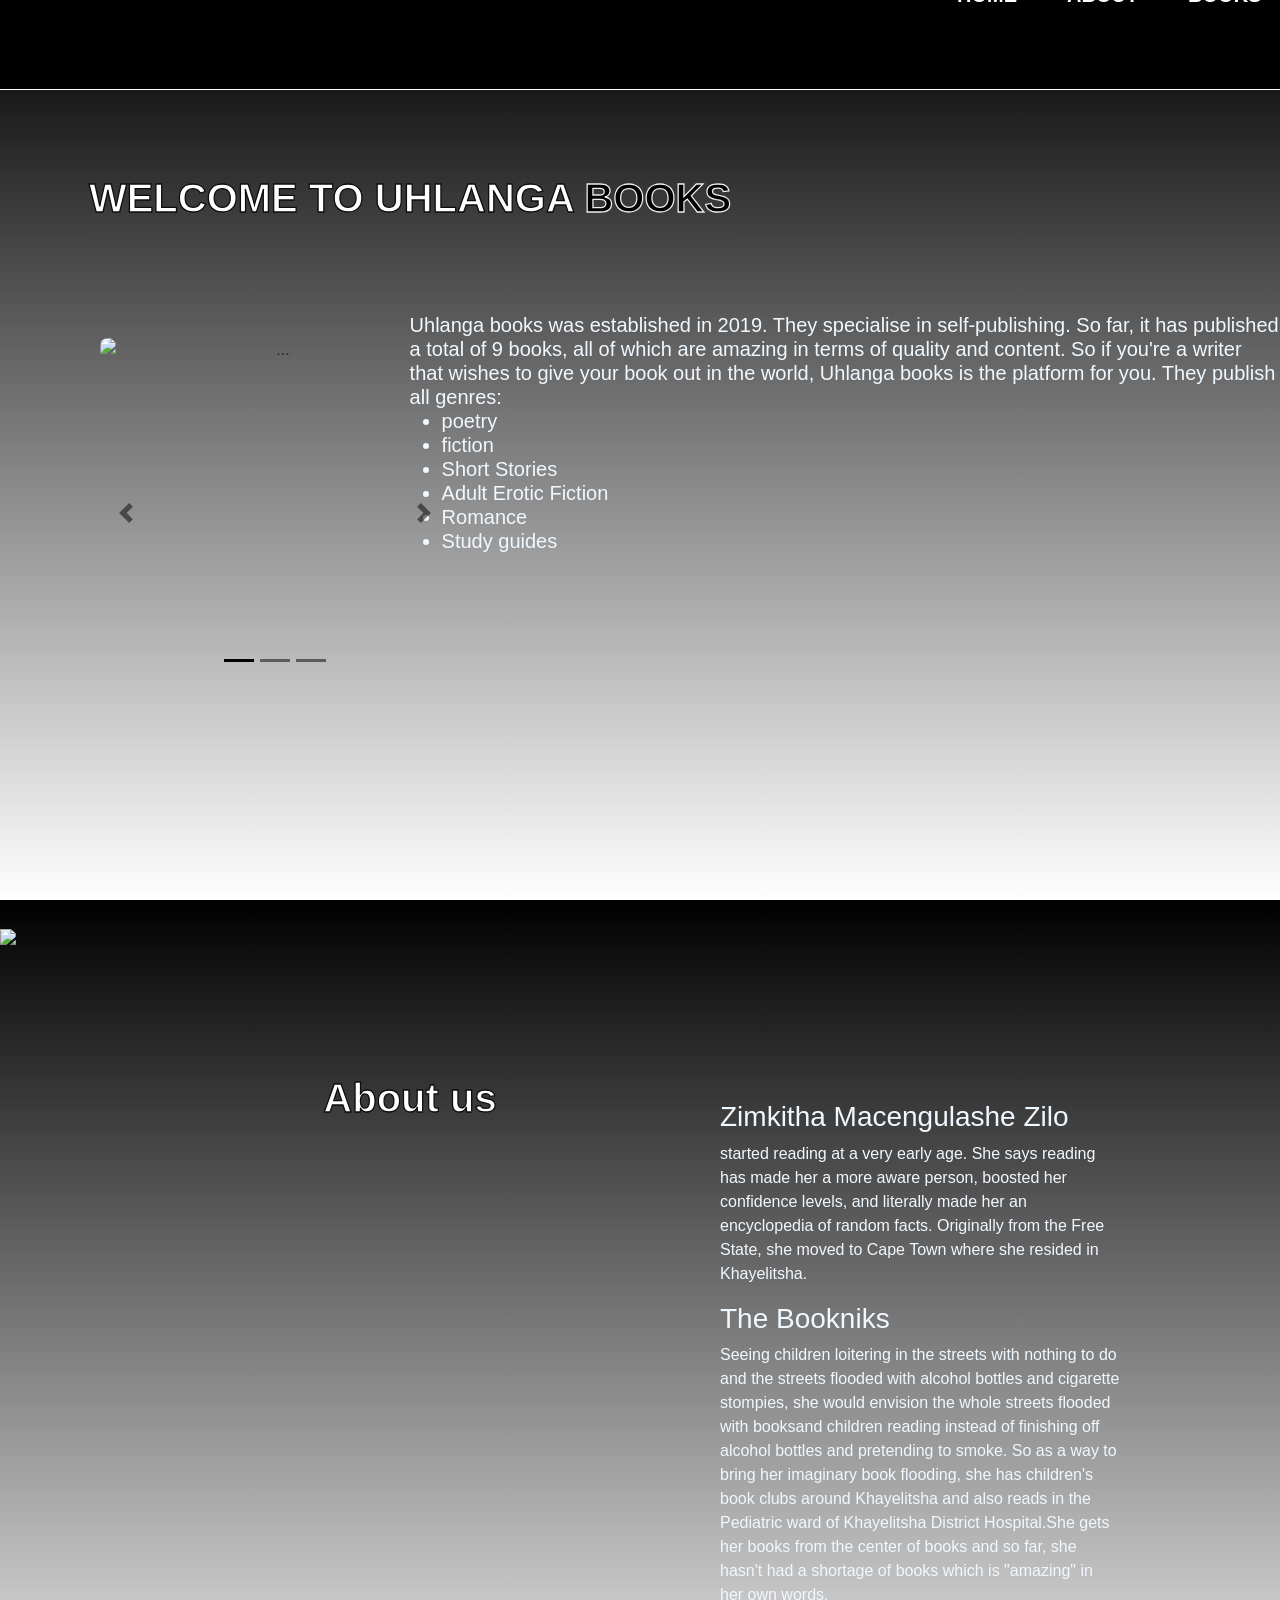
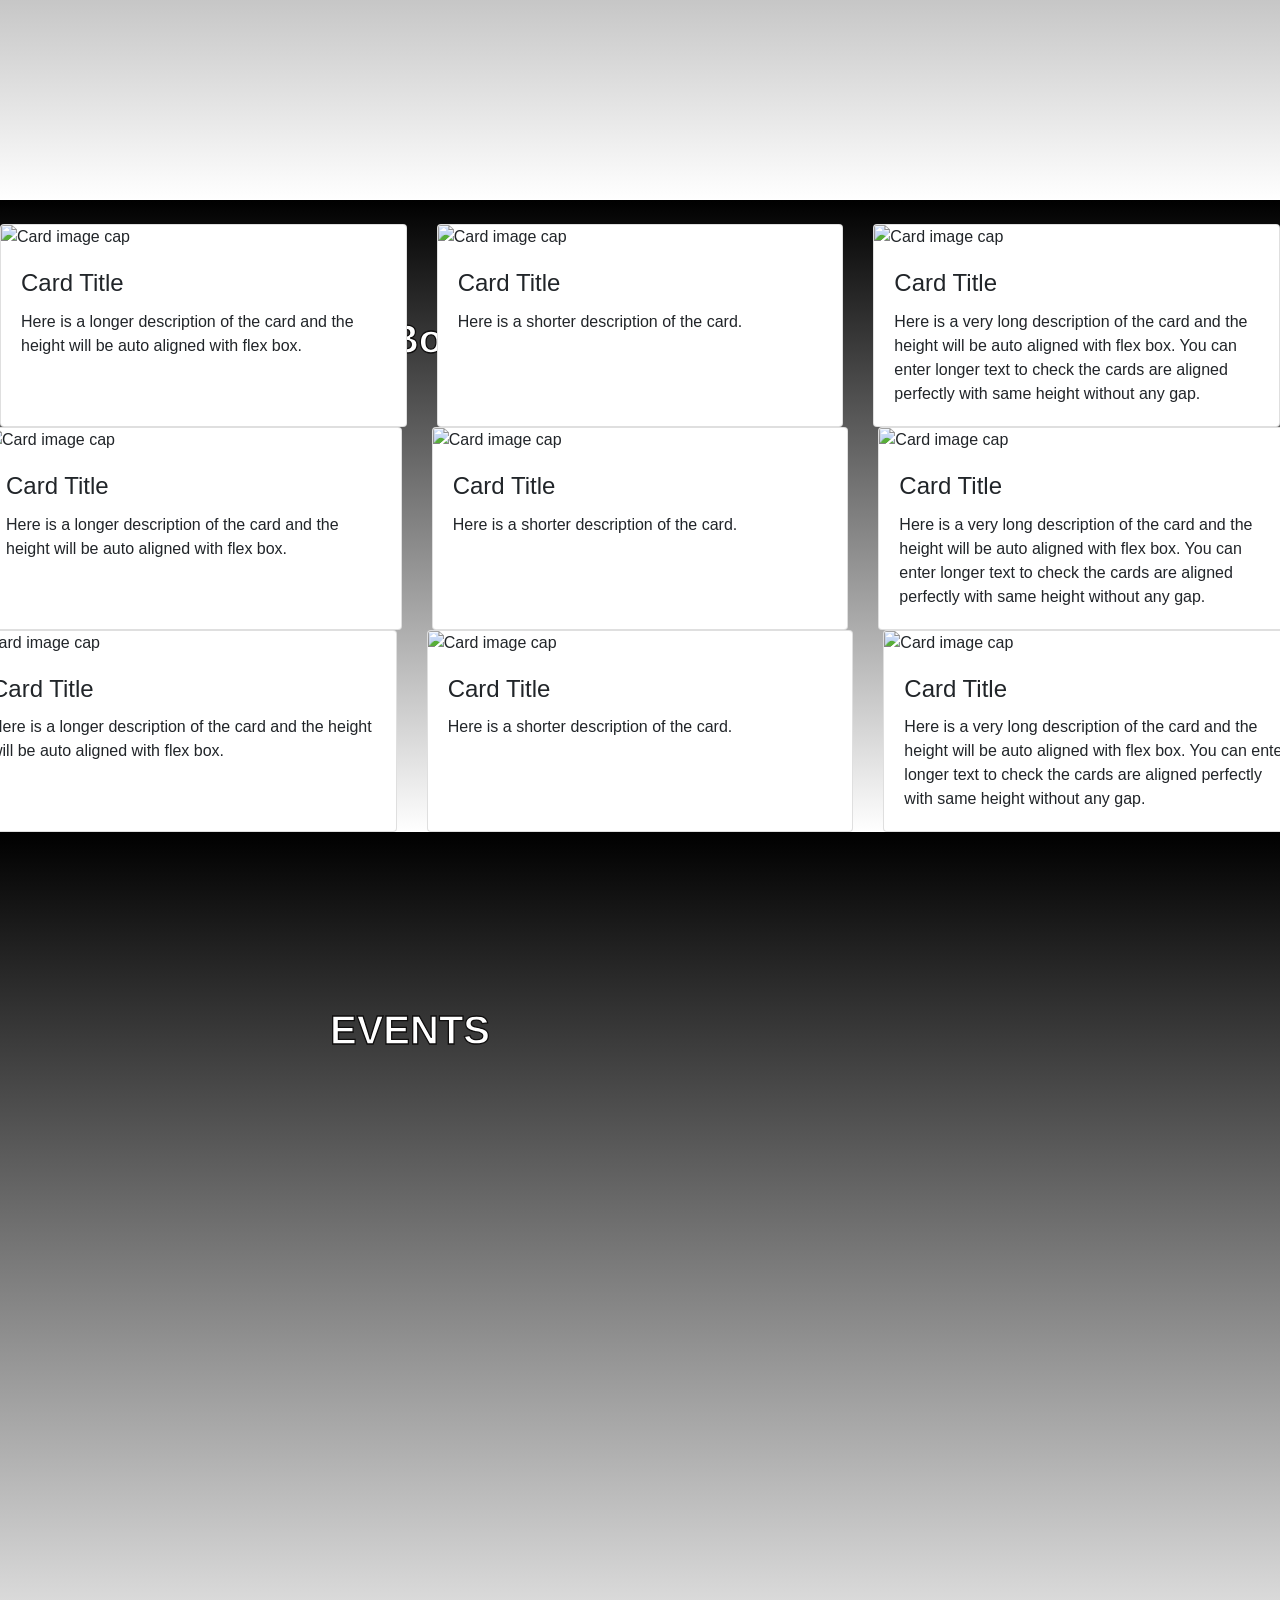
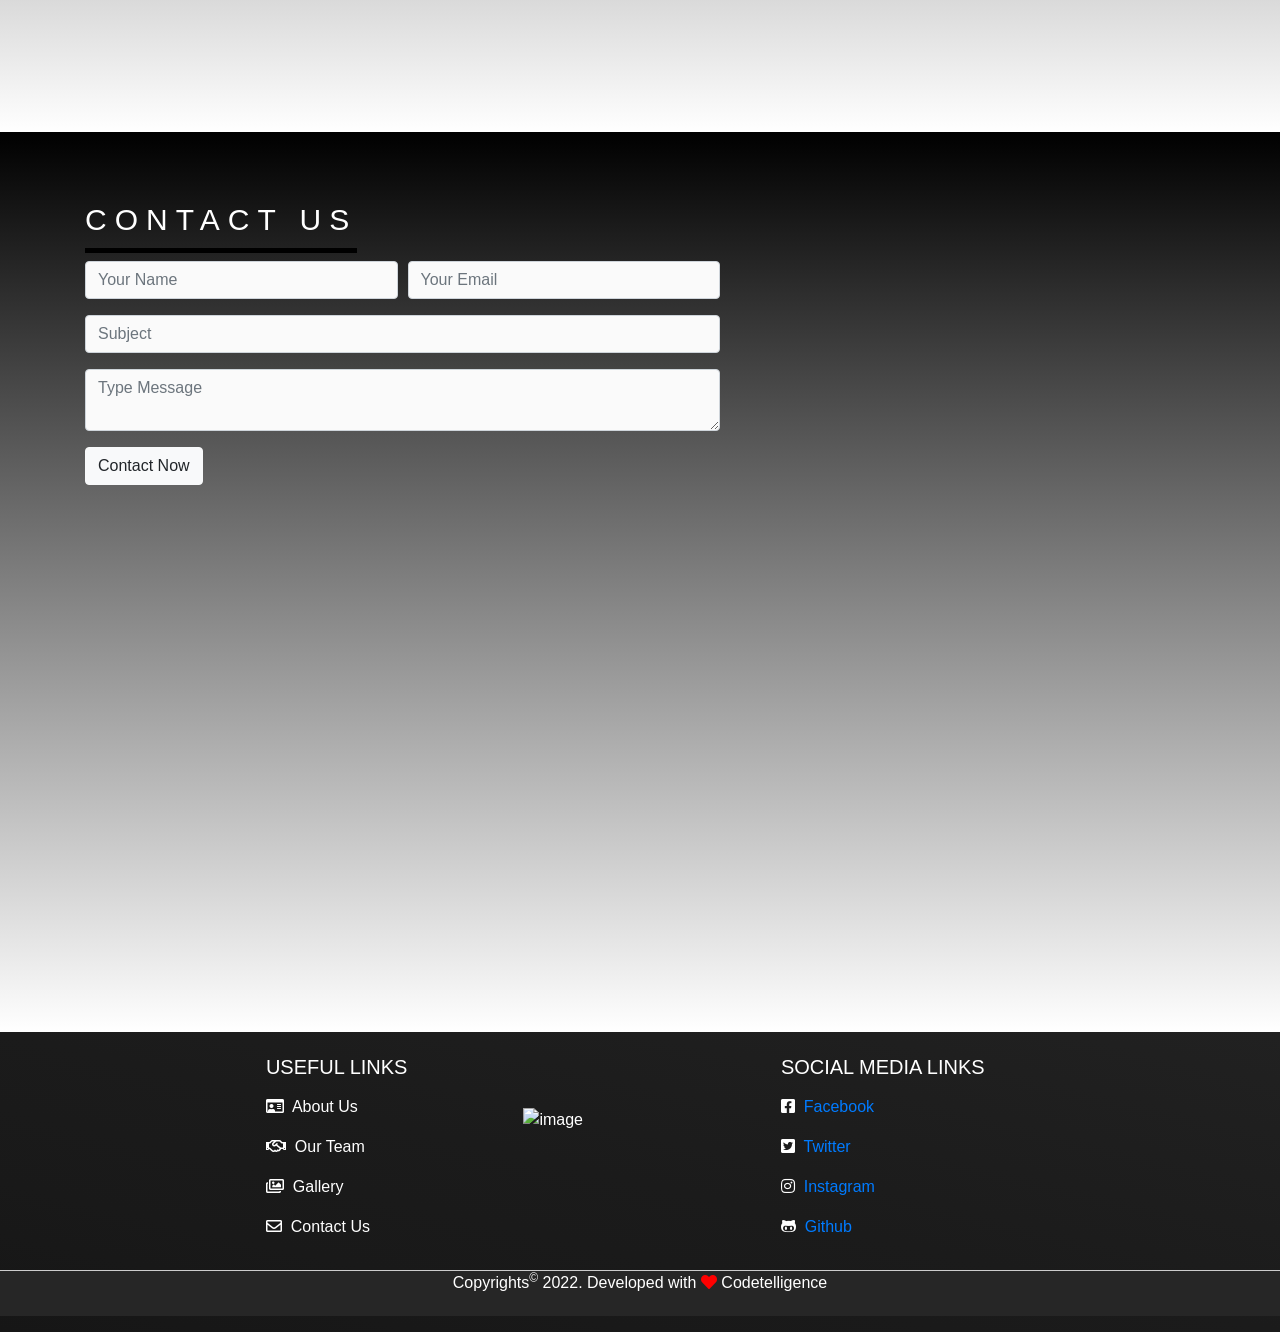
==== commit bbdd122a: "Add files via upload" ====
--- a/index.html
+++ b/index.html
@@ -32,7 +32,7 @@
        
         <h1><hr>WELCOME TO UHLANGA <span>BOOKS</span><hr></h1>
          <div class="content">
-         <h5><hr>Publishing is the process of getting an author's manuscript into the hands of a reader, by materialising it – giving it form, as a book. This may be printed (a codex) or digital (an ebook).</h5>
+         <h5><hr>Uhlanga books was established in 2019. They specialise in self-publishing. So far, it has published a total of 9 books, all of which are amazing in terms of quality and content. So if you're a writer that wishes to give your book out in the world, Uhlanga books is the platform for you </h5>
          </div>
          <div id="carouselExampleDark" class="carousel carousel-dark slide" data-bs-ride="carousel">
           
@@ -81,7 +81,17 @@
 
           </div> 
             <div class="content">
-                <h5>Publishing is the process of getting an author's manuscript <br> into the hands of a reader,<br> by materialising it <br> giving it form, as a book. <br> may be printed (a codex) or digital (an ebook). </h5>
+                <h5>Uhlanga books was established in 2019. They specialise in self-publishing. So far, it has published a total of 9 books, all of which are amazing in terms of quality and content. So if you're a writer that wishes to give your book out in the world, Uhlanga books is the platform for you.
+                 They publish all genres:
+                  <ul>
+                    <li>poetry</li>
+                    <li>fiction</li>
+                    <li>Short Stories</li>
+                    <li>Adult Erotic Fiction</li>
+                    <li>Romance</li>
+                    <li>Study guides</li>
+                  </ul>
+                </h5>
                 </div>  
 </div>
           
@@ -93,22 +103,107 @@
           <img src="images/zim.jpg" class="main">
         </div>
         <div class="content-a">
-          <h2>Zimkitha Macengulashe Zilo</h2> <h4>is the brain behind Uhlanga Books, she is visionary,Mbokodo and serial entrepreneur. She pursued her dream and is now making authors dreams come true through her publishing house</h4>
+          <h3>Zimkitha Macengulashe Zilo</h3> <p>started reading at a very early age. She says reading has made her a more aware person, boosted her confidence levels, and literally made her an encyclopedia of random facts.
+            Originally from the Free State, she moved to Cape Town where she resided in Khayelitsha.</p>
+            <h3>The Bookniks</h3>
+           <p> Seeing children loitering in the streets with nothing to do and the streets flooded with alcohol bottles and cigarette stompies, she would envision 
+          the whole streets flooded with booksand children reading instead of finishing off alcohol bottles and pretending to smoke. So as a way to bring her imaginary book flooding, she has children's book clubs around Khayelitsha and
+          also reads in the Pediatric ward of Khayelitsha District Hospital.She gets her books from the center of books and so far, she hasn't had a shortage of books which is "amazing" in her own words.  </p> 
         </section>
   <section id="books">
       <br>
       <h1>Our Books</h1>
 
-      <img src="images/usiba.jpg" alt="" class="responsive">
-      <img src="images/diary.jpg" alt="" class="responsive">
-      <img src="images/finding.jpg" alt="" class="responsive">
-
+      <div class="card-deck">
+        <div class="card">
+        <img class="card-img-top" src="images/diary.jpg" alt="Card image cap">
+        <div class="card-body">
+        <h4 class="card-title">Card Title</h4>
+        <p class="card-text">Here is a longer description of the card and the height will be auto aligned with flex box.</p>
+        </div>
+       
+        </div>
+        <div class="card">
+        <img class="card-img-top" src="images/finding.jpg" alt="Card image cap">
+        <div class="card-body">
+        <h4 class="card-title">Card Title</h4>
+        <p class="card-text">Here is a shorter description of the card.</p>
+        </div>
+       
+        </div>
+        <div class="card">
+        <img class="card-img-top" src="images/usiba.jpg" alt="Card image cap">
+        <div class="card-body">
+        <h4 class="card-title">Card Title</h4>
+        <p class="card-text">Here is a very long description of the card and the height will be auto aligned with flex box. You can enter longer text to check the cards are aligned perfectly with same height without any gap.</p>
+        </div>
+       
+        </div>
+        <div class="card-deck">
+          <div class="card">
+          <img class="card-img-top" src="images/being.jpg" alt="Card image cap">
+          <div class="card-body">
+          <h4 class="card-title">Card Title</h4>
+          <p class="card-text">Here is a longer description of the card and the height will be auto aligned with flex box.</p>
+          </div>
+         
+          </div>
+          <div class="card">
+          <img class="card-img-top" src="images/dangers.jpg" alt="Card image cap">
+          <div class="card-body">
+          <h4 class="card-title">Card Title</h4>
+          <p class="card-text">Here is a shorter description of the card.</p>
+          </div>
+         
+          </div>
+          <div class="card">
+          <img class="card-img-top" src="images/ikasi.jpg" alt="Card image cap">
+          <div class="card-body">
+          <h4 class="card-title">Card Title</h4>
+          <p class="card-text">Here is a very long description of the card and the height will be auto aligned with flex box. You can enter longer text to check the cards are aligned perfectly with same height without any gap.</p>
+          </div>
+          
+          </div>
+          <div class="card-deck">
+            <div class="card">
+            <img class="card-img-top" src="images/intsinda.jpg" alt="Card image cap">
+            <div class="card-body">
+            <h4 class="card-title">Card Title</h4>
+            <p class="card-text">Here is a longer description of the card and the height will be auto aligned with flex box.</p>
+            </div>
+           
+            </div>
+            <div class="card">
+            <img class="card-img-top" src="images/kilombo.jpg" alt="Card image cap">
+            <div class="card-body">
+            <h4 class="card-title">Card Title</h4>
+            <p class="card-text">Here is a shorter description of the card.</p>
+            </div>
+           
+            </div>
+            <div class="card">
+            <img class="card-img-top" src="images/see.jpg" alt="Card image cap">
+            <div class="card-body">
+            <h4 class="card-title">Card Title</h4>
+            <p class="card-text">Here is a very long description of the card and the height will be auto aligned with flex box. You can enter longer text to check the cards are aligned perfectly with same height without any gap.</p>
+            </div>
+            
+            </div>
+          </div>
+         
+        </div>
+        
+        <script src="https://cdn.jsdelivr.net/npm/bootstrap@5.0.1/dist/js/bootstrap.bundle.min.js" integrity="sha384-gtEjrD/SeCtmISkJkNUaaKMoLD0//ElJ19smozuHV6z3Iehds+3Ulb9Bn9Plx0x4" crossorigin="anonymous"></script>
+                   
+                 
+                 </div>
+        </div>  
+      </div>
+    </div>
 
   </section>
-    <section id="Events"><h1>This Is Product</h1>
-    
-    
-      
+    <section id="Events">
+      <h1>EVENTS</h1>
     </section>
     
     <section id="contact">
--- a/style.css
+++ b/style.css
@@ -99,11 +99,15 @@
 }
 
 #about{
-    background: linear-gradient( white, black);
+    background: linear-gradient( black, white);
 }
 
 #books{
     background: linear-gradient( black, white);
+    width: inherit;
+    height: inherit;
+    margin: 0;
+    padding: 0;
 }
 
 #contact{
@@ -111,10 +115,8 @@
 }
 
 #Events{
-  background: linear-gradient( white, black);
-}
-
-
+  background: linear-gradient( black, white);
+}
 
 section h1{
     position: absolute;
@@ -356,5 +358,4 @@
     padding-left: 10px;
     margin-left: 50px;
     margin-top: 100px;
-}
-
+}
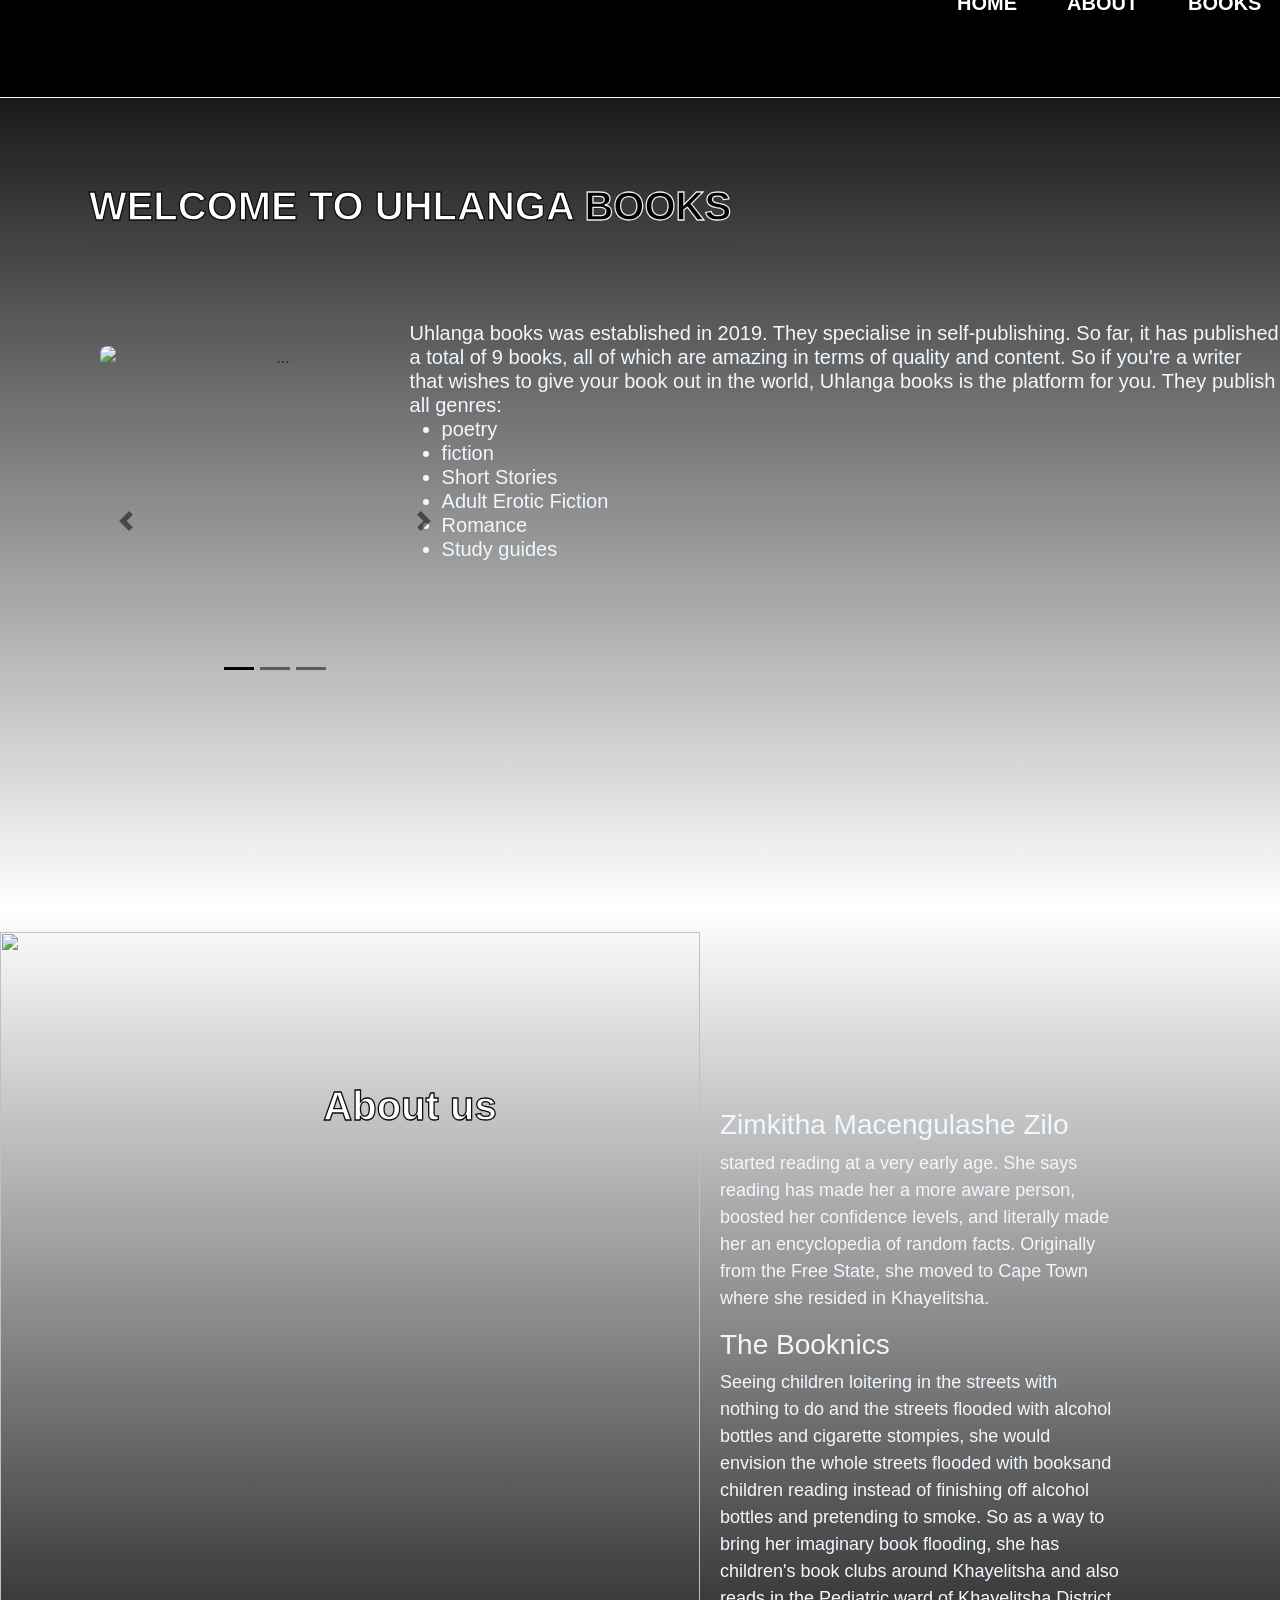
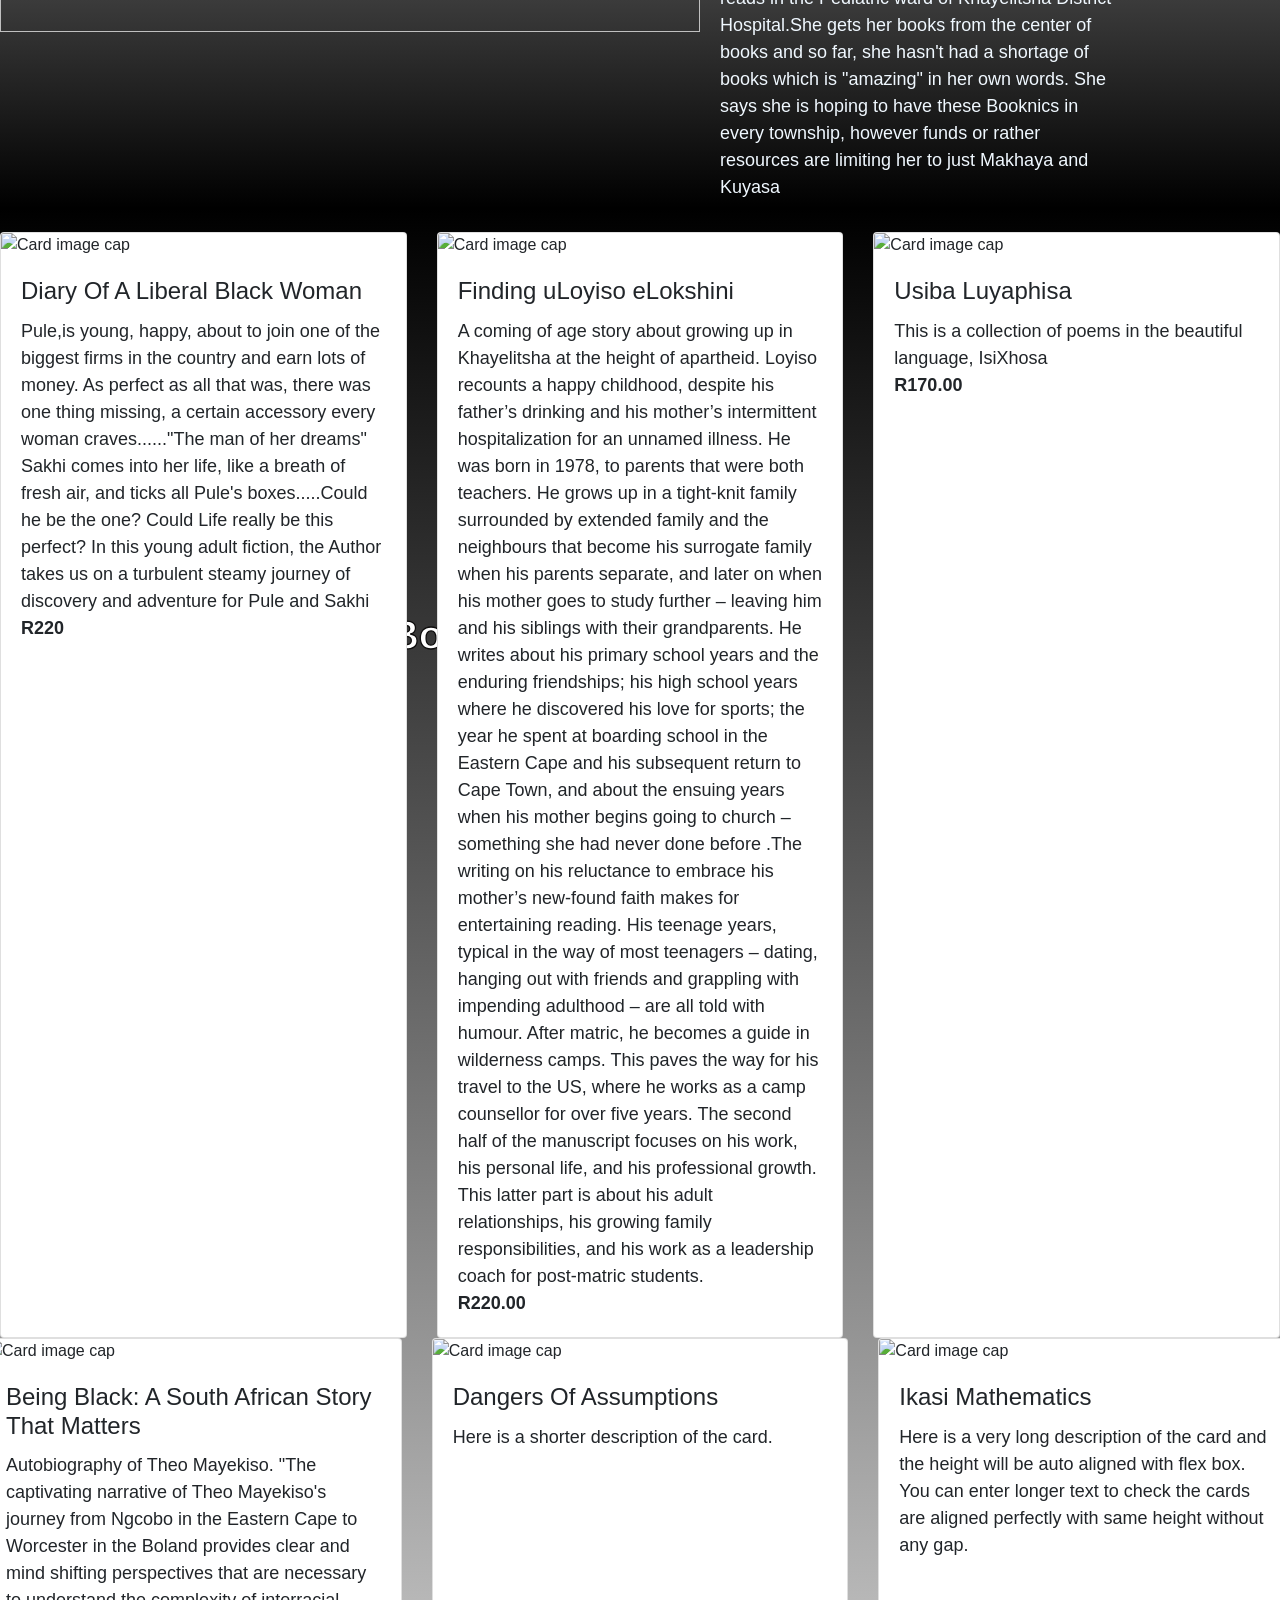
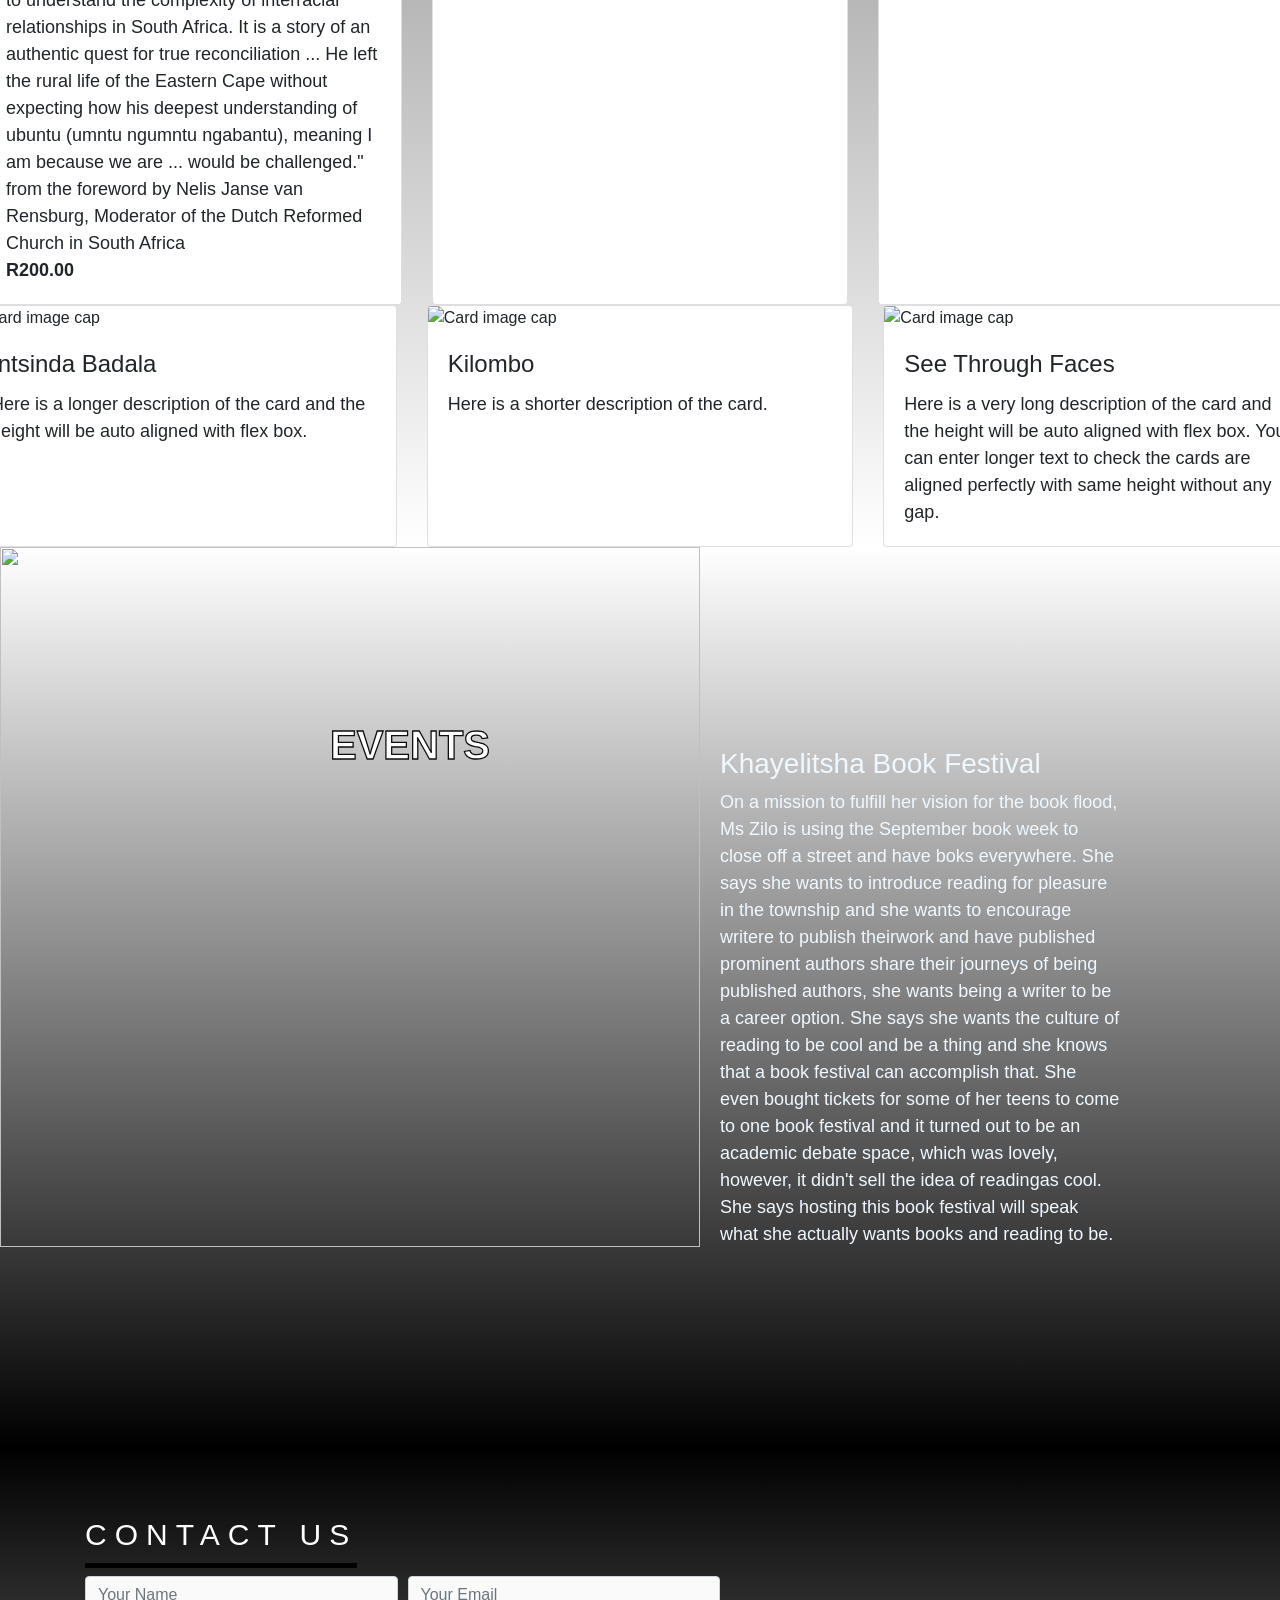
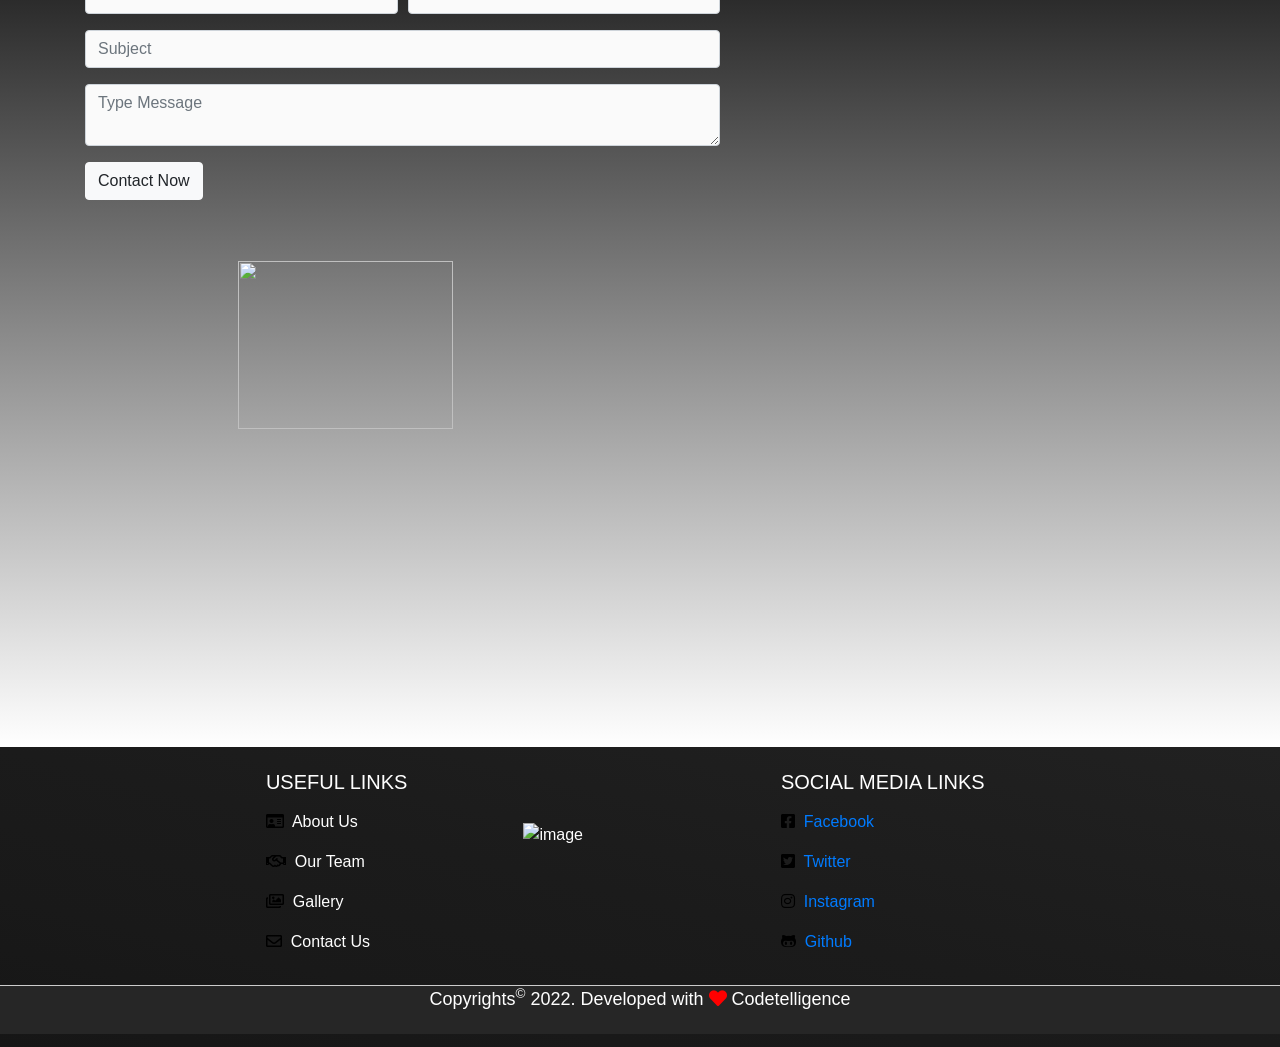
==== commit 7a3bd4cc: "Add files via upload" ====
--- a/index.html
+++ b/index.html
@@ -105,10 +105,11 @@
         <div class="content-a">
           <h3>Zimkitha Macengulashe Zilo</h3> <p>started reading at a very early age. She says reading has made her a more aware person, boosted her confidence levels, and literally made her an encyclopedia of random facts.
             Originally from the Free State, she moved to Cape Town where she resided in Khayelitsha.</p>
-            <h3>The Bookniks</h3>
+            <h3>The Booknics</h3>
            <p> Seeing children loitering in the streets with nothing to do and the streets flooded with alcohol bottles and cigarette stompies, she would envision 
           the whole streets flooded with booksand children reading instead of finishing off alcohol bottles and pretending to smoke. So as a way to bring her imaginary book flooding, she has children's book clubs around Khayelitsha and
-          also reads in the Pediatric ward of Khayelitsha District Hospital.She gets her books from the center of books and so far, she hasn't had a shortage of books which is "amazing" in her own words.  </p> 
+          also reads in the Pediatric ward of Khayelitsha District Hospital.She gets her books from the center of books and so far, she hasn't had a shortage of books which is "amazing" in her own words. 
+         She says she is hoping to have these Booknics in every township, however funds or rather resources are limiting her to just Makhaya and Kuyasa</p> 
         </section>
   <section id="books">
       <br>
@@ -118,24 +119,38 @@
         <div class="card">
         <img class="card-img-top" src="images/diary.jpg" alt="Card image cap">
         <div class="card-body">
-        <h4 class="card-title">Card Title</h4>
-        <p class="card-text">Here is a longer description of the card and the height will be auto aligned with flex box.</p>
+        <h4 class="card-title">Diary Of A Liberal Black Woman</h4>
+        <p class="card-text">Pule,is young, happy, about to join one of the biggest firms in the country and earn lots of money.
+          As perfect as all that was, there was one thing missing, a certain accessory every woman craves......"The man of her dreams"
+          
+          Sakhi comes into her life, like a breath of fresh air, and ticks all Pule's boxes.....Could he be the one? Could Life really be this perfect?
+          
+          In this young adult fiction, the Author takes us on a turbulent steamy journey of discovery and adventure for Pule and Sakhi
+       <br>
+          <strong>R220</strong></p>
+
         </div>
        
         </div>
         <div class="card">
         <img class="card-img-top" src="images/finding.jpg" alt="Card image cap">
         <div class="card-body">
-        <h4 class="card-title">Card Title</h4>
-        <p class="card-text">Here is a shorter description of the card.</p>
+        <h4 class="card-title">Finding uLoyiso eLokshini</h4>
+        <p class="card-text">A coming of age story about growing up in Khayelitsha at the height of apartheid. Loyiso recounts a happy childhood, despite his father’s drinking and his mother’s intermittent hospitalization for an unnamed illness.
+          He was born in 1978, to parents that were both teachers. He grows up in a tight-knit family surrounded by extended family and the neighbours that become his surrogate family when his parents separate, and later on when his mother goes to study further – leaving him and his siblings with their grandparents.
+          He writes about his primary school years and the enduring friendships; his high school years where he discovered his love for sports; the year he spent at boarding school in the Eastern Cape and his subsequent return to Cape Town, and about the ensuing years when his mother begins going to church – something she had never done before .The writing on his reluctance to embrace his mother’s new-found faith makes for entertaining reading. His teenage years, typical in the way of most teenagers – dating, hanging out with friends and grappling with impending adulthood – are all told with humour.
+          After matric, he becomes a guide in wilderness camps. This paves the way for his travel to the US, where he works as a camp counsellor for over five years. The second half of the manuscript focuses on his work, his personal life, and his professional growth.
+          This latter part is about his adult relationships, his growing family responsibilities, and his work as a leadership coach for post-matric students.
+        <br>
+      <strong>R220.00</strong></p>
         </div>
        
         </div>
         <div class="card">
         <img class="card-img-top" src="images/usiba.jpg" alt="Card image cap">
         <div class="card-body">
-        <h4 class="card-title">Card Title</h4>
-        <p class="card-text">Here is a very long description of the card and the height will be auto aligned with flex box. You can enter longer text to check the cards are aligned perfectly with same height without any gap.</p>
+        <h4 class="card-title">Usiba Luyaphisa</h4>
+        <p class="card-text"> This is a collection of poems in the beautiful language, IsiXhosa <br><strong>R170.00</strong> </p>
         </div>
        
         </div>
@@ -143,15 +158,19 @@
           <div class="card">
           <img class="card-img-top" src="images/being.jpg" alt="Card image cap">
           <div class="card-body">
-          <h4 class="card-title">Card Title</h4>
-          <p class="card-text">Here is a longer description of the card and the height will be auto aligned with flex box.</p>
+          <h4 class="card-title">Being Black: A South African Story That Matters</h4>
+          <p class="card-text">Autobiography of Theo Mayekiso.
+
+            "The captivating narrative of Theo Mayekiso's journey from Ngcobo in the Eastern Cape to Worcester in the Boland provides clear and mind shifting perspectives that are necessary to understand the complexity of interracial relationships in South Africa. It is a story of an authentic quest for true reconciliation ... He left the rural life of the Eastern Cape without expecting how his deepest understanding of ubuntu (umntu ngumntu ngabantu), meaning I am because we are ... would be challenged." from the foreword by Nelis Janse van Rensburg, Moderator of the Dutch Reformed Church in South Africa
+          <br>
+        <strong>R200.00</strong></p>
           </div>
          
           </div>
           <div class="card">
           <img class="card-img-top" src="images/dangers.jpg" alt="Card image cap">
           <div class="card-body">
-          <h4 class="card-title">Card Title</h4>
+          <h4 class="card-title">Dangers Of Assumptions</h4>
           <p class="card-text">Here is a shorter description of the card.</p>
           </div>
          
@@ -159,7 +178,7 @@
           <div class="card">
           <img class="card-img-top" src="images/ikasi.jpg" alt="Card image cap">
           <div class="card-body">
-          <h4 class="card-title">Card Title</h4>
+          <h4 class="card-title">Ikasi Mathematics</h4>
           <p class="card-text">Here is a very long description of the card and the height will be auto aligned with flex box. You can enter longer text to check the cards are aligned perfectly with same height without any gap.</p>
           </div>
           
@@ -168,7 +187,7 @@
             <div class="card">
             <img class="card-img-top" src="images/intsinda.jpg" alt="Card image cap">
             <div class="card-body">
-            <h4 class="card-title">Card Title</h4>
+            <h4 class="card-title">Intsinda Badala</h4>
             <p class="card-text">Here is a longer description of the card and the height will be auto aligned with flex box.</p>
             </div>
            
@@ -176,7 +195,7 @@
             <div class="card">
             <img class="card-img-top" src="images/kilombo.jpg" alt="Card image cap">
             <div class="card-body">
-            <h4 class="card-title">Card Title</h4>
+            <h4 class="card-title">Kilombo</h4>
             <p class="card-text">Here is a shorter description of the card.</p>
             </div>
            
@@ -184,7 +203,7 @@
             <div class="card">
             <img class="card-img-top" src="images/see.jpg" alt="Card image cap">
             <div class="card-body">
-            <h4 class="card-title">Card Title</h4>
+            <h4 class="card-title">See Through Faces</h4>
             <p class="card-text">Here is a very long description of the card and the height will be auto aligned with flex box. You can enter longer text to check the cards are aligned perfectly with same height without any gap.</p>
             </div>
             
@@ -204,6 +223,22 @@
   </section>
     <section id="Events">
       <h1>EVENTS</h1>
+     
+      <div class="main">
+        <img src="images/event.jpg" class="main">
+      </div>
+      <div class="content-a">
+        <h3>Khayelitsha Book Festival</h3> <p>On a mission to fulfill her vision for the book flood, Ms Zilo is using the September book week to close off a street and have boks everywhere.
+          She says she wants to introduce reading for pleasure in the township and she wants to encourage writere to publish theirwork and have published prominent authors share their journeys
+          of being published authors, she wants being a writer to be a career option. She says she wants the culture of reading to be cool and be a thing and she knows that a book festival can 
+          accomplish that. She even bought tickets for some of her teens to come to one book festival and it turned out to be an academic debate space, which was lovely, however, it didn't sell the idea 
+          of readingas cool. She says hosting this book festival will speak what she actually wants books and reading to be.
+        </p>
+         
+      </section>
+
+      </div>
+      <h3></h3>
     </section>
     
     <section id="contact">
@@ -237,6 +272,8 @@
                             <textarea class="form-control" name="message" placeholder="Type Message"></textarea>
                         </div>
                         <button type="submit" class="btn btn-light">Contact Now</button>
+
+                        <img src="/images/contact details.jpg" alt="">
                     </form>
                 </div>
 
@@ -246,24 +283,14 @@
                 </div>
             </div>
         </div>
+        <div class="addlogo">
+          <img src="images/contact details.jpg" class="ifoto">
+
+
+        </div>
     </section>
-    </section>
-    
-
-    
-
-    <script src="https://cdn.jsdelivr.net/npm/bootstrap@5.0.2/dist/js/bootstrap.bundle.min.js" integrity="sha384-MrcW6ZMFYlzcLA8Nl+NtUVF0sA7MsXsP1UyJoMp4YLEuNSfAP+JcXn/tWtIaxVXM" crossorigin="anonymous"></script>
-</body>
-
-</html>
-
-
-
-
-
-
-
-
+
+    
 <footer>
   <div class="footer-wrap">
     <div class="widgetFooter">
@@ -296,7 +323,7 @@
       </ul>
     </div>
     <div class="widgetFooter" id="footerLogo">
-      <img src="images/logo2.png" alt="image">
+      <img src="images/logo222.png" alt="image">
     </div>
     <div class="widgetFooter">
       <h4 class="uppercase">Social media links</h4>
@@ -334,7 +361,24 @@
     </div>
   </div>
 </footer>
-
-
-
-
+    </section>
+    
+
+    
+
+    <script src="https://cdn.jsdelivr.net/npm/bootstrap@5.0.2/dist/js/bootstrap.bundle.min.js" integrity="sha384-MrcW6ZMFYlzcLA8Nl+NtUVF0sA7MsXsP1UyJoMp4YLEuNSfAP+JcXn/tWtIaxVXM" crossorigin="anonymous"></script>
+</body>
+
+</html>
+
+
+
+
+
+
+
+
+
+
+
+
--- a/style.css
+++ b/style.css
@@ -16,6 +16,9 @@
     box-sizing: border-box;
 }
 
+p{
+  font-size: large;
+}
 
 header{
     display: inline-flex;
@@ -99,7 +102,8 @@
 }
 
 #about{
-    background: linear-gradient( black, white);
+    background: linear-gradient( white, black);
+  
 }
 
 #books{
@@ -110,12 +114,17 @@
     padding: 0;
 }
 
+#Events{
+  background: linear-gradient( white, black);
+}
+
 #contact{
     background: linear-gradient( black, white);
 }
 
-#Events{
-  background: linear-gradient( black, white);
+.main{
+  width: 700px;
+  height: 700px;
 }
 
 section h1{
@@ -358,4 +367,18 @@
     padding-left: 10px;
     margin-left: 50px;
     margin-top: 100px;
-}+}
+
+.addlogo {
+  width: 100px;
+}
+
+.ifoto {
+  margin: auto 238px;
+    float: left;
+    width: 215px;
+    height: 168px;
+  position: relative;
+  top: -172px;
+}
+
